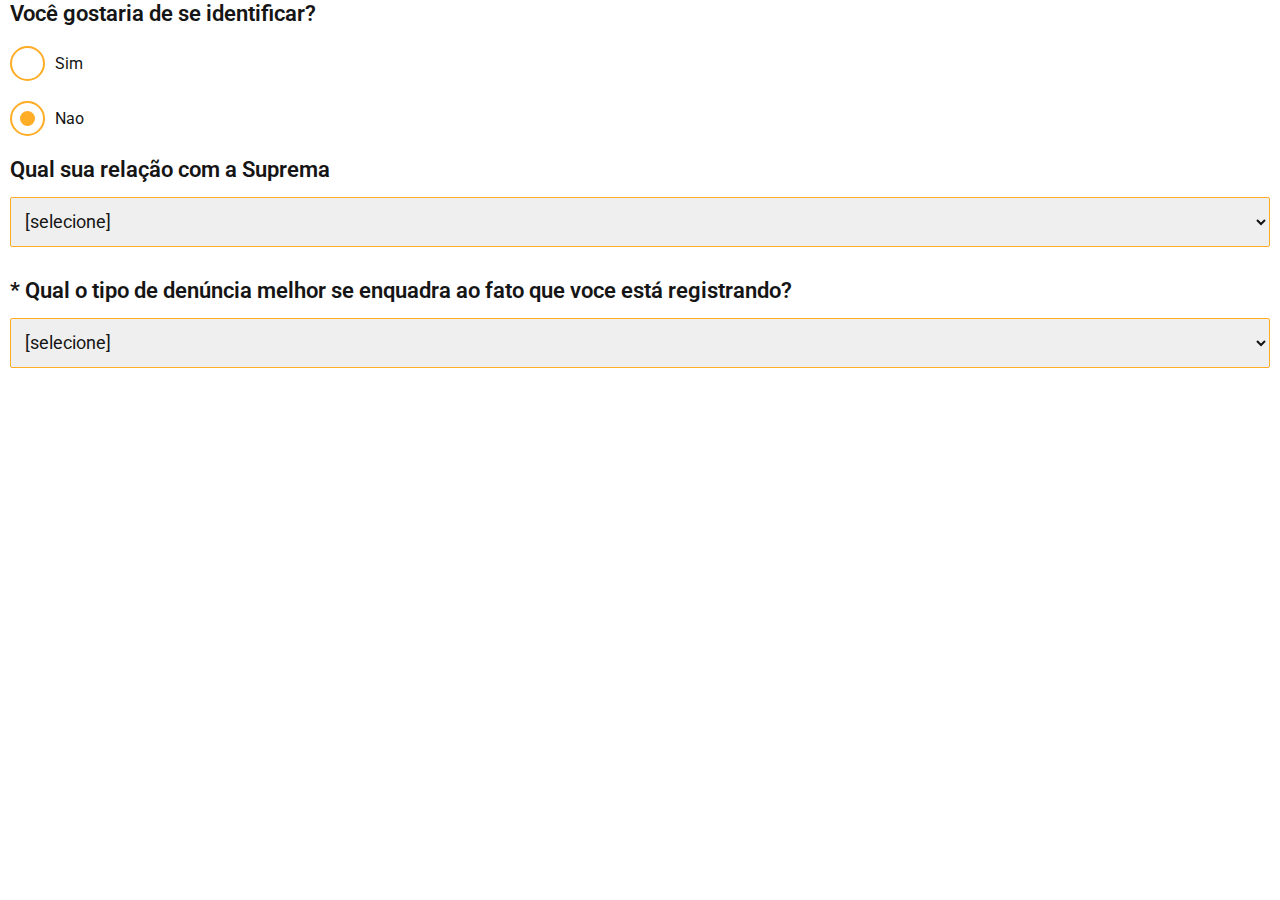
==== index.html @ 4635a779 "v1.7" ====
<!DOCTYPE html>
<html lang="pt-br">

<head>
    <meta charset="UTF-8">
    <meta http-equiv="X-UA-Compatible" content="IE=edge">
    <meta name="viewport" content="width=device-width, initial-scale=1.0">
    <title>Formulário</title>
    <link rel="stylesheet" href="style.css">
    <link rel="preconnect" href="https://fonts.googleapis.com">
    <link rel="preconnect" href="https://fonts.gstatic.com" crossorigin>
    <link
        href="https://fonts.googleapis.com/css2?family=Roboto:ital,wght@0,100;0,300;0,400;0,500;0,700;0,900;1,100;1,300;1,400;1,500;1,700;1,900&display=swap"
        rel="stylesheet">
</head>

<body>
    <main class="geral">
        <form action="post">
            <!-- Indentificação Sim ou Não -->

            <div class="identificar">

                <h2>
                    Você gostaria de se identificar?
                </h2>


                <div class="form-group">
                    <input onclick="inputshow()" class="radio" type="radio" name="theradio" id="radio1">
                    <label for="radio1">Sim</label>
                </div>

                <div class="form-group">
                    <input onclick="inputshow()" class="radio" type="radio" name="theradio" id="radio2" checked>
                    <label for="radio2">Nao</label>
                </div>
            </div>

            <!-- Fim Indentificação Sim ou Não -->

            <!-- Campo de seleção Nome e Email -->

            <div class="nome-email">
                <h2>
                    Nome Completo
                </h2>

                <input class="edit-input" id="name" type="text" name="nome">

                <h2>
                    E-mail
                </h2>

                <input class="edit-input" id="email" type="email" name="Email">
            </div>

            <!-- Fim do Campo de marcação Nome e Email -->


            <!-- Campo de seleção de relação  -->

            <h2>
                Qual sua relação com a Suprema
            </h2>

            <select class="select1" onchange="aparecer()" name="selecao1" id="relacao-sup">
                <option value="selecione">
                    [selecione]
                </option>
                <option value="colaboradar">
                    Sou colaborador
                </option>
                <option value="ex-colaborador">
                    Sou ex-colaborador
                </option>
                <option value="cliente">
                    Sou cliente
                </option>
                <option value="fornecedor">
                    Sou fornecedor
                </option>
                <option value="parceiro">
                    Sou parceiro
                </option>
                <option value="prestador-servico">
                    Sou prestador de serviços
                </option>
                <option value="outros">
                    Outros
                </option>
            </select>

            <!-- Fim Campo de seleção de relação  -->


            <!-- Campo de marcação especifique da option (outros) -->

            <div class="input1">

                <h2>
                    Por favor, especifique:
                </h2>

                <input class="edit-input" id="especifique" type="text">
            </div>

            <!-- Fim Campo de marcação especifique da option (outros) -->


            <!-- Campo de seleção de tipo de denuncia -->


            <h2>
                * Qual o tipo de denúncia melhor se enquadra ao fato que voce está registrando?
            </h2>

            <select onchange="aparecer1()" class="select2" name="selecao2" id="tipo-denuncia" required>
                <option value="selecione">
                    [selecione]
                </option>
                <option value="duvidas">
                    Dúvida ou problema com produtos da Suprema
                </option>
                <option value="criticas">
                    Críticas, elogios ou sugestões sobre a Suprema
                </option>
                <option value="desvios">
                    Desvios comportamentais
                </option>
                <option value="desvios-fc">
                    Desvios financeiros ou contábeis
                </option>
                <option value="descumprimento">
                    Descumprimento de políticas ou procedimentos
                </option>
                <option value="violacao">
                    Violação aos direito trabalhista / humanos / ambientais
                </option>
            </select>

            <!-- Fim Campo de seleção de tipo de denuncia -->


            <!-- Campo de informação sobre contato da opçao duvidas e criticas (value duvidas)(value criticas) -->

            <div class="contato">
                <p>Olá!
                    <br>
                    Para situações como essa você pode entrar em contato com a Suprema através do nosso atendimento:
                    <br>
                    Por telefone: 0800 000 000
                    <br>
                    Por email: meajuda@suprema.com
                    <br>
                    Ou pelo App Suprema
                    <br>
                    Atenciosamente
                    <br>
                    Time da Suprema
                </p>
            </div>

            <div class="contato1">
                <p>Olá!
                    <br>
                    Para situações como essa você pode entrar em contato com a Suprema através do nosso atendimento:
                    <br>
                    Por telefone: 0800 000 000
                    <br>
                    Por email: meajuda@suprema.com
                    <br>
                    Ou pelo App Suprema
                    <br>
                    Atenciosamente
                    <br>
                    Time da Suprema
                </p>
            </div>

            <!-- Fim Campo de informação sobre contato da opçao duvidas e criticas (value duvidas)(value criticas) -->



            <!-- Campo de especificação de tipo de denuncia do (value desvios) -->

            <div class="input2">

                <h2>
                    Por favor especifique qual o tipo de denúncia melhor
                    se enquadra ao fato que você esta registrando?
                </h2>

                <select onchange="aparecer2()" name="desvio-comportamentais" id="desvio-cop">
                    <option value="selecione">
                        [selecione]
                    </option>
                    <option value="ag-fisica">
                        Agressão Fisica
                    </option>
                    <option value="as-moral">
                        Assédio Moral
                    </option>
                    <option value="as-sexual">
                        Assédio Sexual
                    </option>
                    <option value="politica-religiosa">
                        Atividades Políticas / Religiosas
                    </option>
                    <option value="favoritismo">
                        Favoritismo
                    </option>
                    <option value="preconceito">
                        Preconceito / Discriminação
                    </option>
                    <option value="retaliacao">
                        Retaliação
                    </option>
                    <option value="alcool-drogas">
                        Uso Indevido De Alcool / Drogas
                    </option>
                    <option value="midia-marca">
                        Uso Indevido De Mídia Sociais / Marca
                    </option>
                    <option value="outros-desvios">
                        Outros Desvios Comportamentais
                    </option>
                </select>
            </div>

            <!--Fim Campo de especificação de tipo de denuncia do (value desvios) -->


            <!-- campo de especificação do (value outros-desvios) -->

            <div class="input3">

                <h2>
                    Por favor, especifique:
                </h2>

                <input class="edit-input" id="especifique" type="text">
            </div>

            <!-- Fim campo de especificação do (value outros-desvios) -->


            <!-- campo de seleção de denuncia do (value desvios-fc) -->

            <div class="input4">

                <h2>
                    Por favor especifique qual o tipo de denúncia melhor se enquadra ao fato que você esta
                    registrando?
                </h2>

                <select name="financeiro" id="">
                    <option value="selecione">
                        [selecione]
                    </option>
                    <option value="suborno">
                        Corrupção / Suborno
                    </option>
                    <option value="fraude">
                        Desvio Financeiro / Fraude Contábil
                    </option>
                    <option value="lavagem">
                        Lavagem De Dinheiro
                        /option>
                </select>
            </div>

            <!-- Fim campo de seleção do (value desvios-fc) -->



            <!-- campo de seleção de denuncia do (value descumprimento) -->

            <div class="input5">

                <h2>
                    Por favor especifique qual o tipo de denúncia melhor se enquadra ao fato que você esta
                    registrando?
                </h2>


                <select onchange="aparecer3()" name="descumprimento" id="descum">
                    <option value="selecione">
                        [selecione]
                    </option>
                    <option value="conflito">
                        Conflito De Interesses
                    </option>
                    <option value="interna">
                        Fraude Interna
                    </option>
                    <option value="roubo">
                        Roubo / Destruição De Bens
                    </option>
                    <option value="vazamento">
                        Vazamento / Uso Indevido De Informações
                    </option>
                    <option value="outros-dv-cp">
                        Outros Desvios Não Comportametais
                    </option>
                </select>
            </div>

            <!-- Fim campo de seleção de denuncia do (value descumprimento) -->


            <!-- campo de especificação do (value outros-dv-cp) -->

            <div class="input6">

                <h2>
                    Por favor, especifique:
                </h2>

                <input class="edit-input" id="especifique" type="text">
            </div>

            <!-- Fim campo de especificação do (value outros-dv-cp) -->


            <!-- campo de seleção de denuncia do (value violacao) -->

            <div class="input7">

                <h2>
                    Por favor especifique qual o tipo de denúncia melhor se enquadra ao fato que você esta
                    registrando?
                </h2>

                <select name="direitos" id="">
                    <option value="selecione">
                        [selecione]
                    </option>
                    <option value="ambiental">
                        Violação Ambieltal
                    </option>
                    <option value="humano">
                        Violação Aos Direitos Humanos
                    </option>
                    <option value="trabalhistas">
                        Violação Aos Direitos Trabalhistas
                    </option>
                </select>
            </div>

            <!--Fim campo de seleção de denuncia do (value violacao) -->


            <!-- campo de seleção do fato da denuncia -->

            <div class="input8">

                <h2>
                    Como tomou conhecimento deste fato/trangressão?
                </h2>

                <select onchange="aparecer4()" name="fatos" id="outros-ft">
                    <option value="selecione">
                        [selecione]
                    </option>
                    <option value="comigo">
                        Aconteceu comigo
                    </option>
                    <option value="observei">
                        Eu a observei
                    </option>
                    <option value="ouvi">
                        Ouvi falar
                    </option>
                    <option value="um colega">
                        Um colega de trabalho me contou
                    </option>
                    <option value="me-contou">
                        O denunciado me contou
                    </option>
                    <option value="por-acaso">
                        Ouvi por acaso
                    </option>
                    <option value="encontrei">
                        Encontrei um documento ou arquivo acidentalmente
                    </option>
                    <option value="outros-fatos">
                        Outros
                    </option>
                </select>
            </div>

            <!-- Fim campo de seleção do fato da denuncia -->


            <!-- campo de especificação do (value outros-fatos) -->

            <div class="input9">

                <h2>
                    Por favor, especifique:
                </h2>

                <input class="edit-input" id="especifique" type="text">
            </div>

            <!-- Fim campo de especificação do (value outros-fatos) -->


            <!-- campo de especificação da pessoa ou coisa denunciada -->

            <div class="input10">

                <h2>
                    Quem você quer denunciar?
                </h2>

                <p>
                    Indique o(s) nome(s) e email(s) da(s) pessoa(s) que está(ão) que realizaram o fato denunciado,
                    com a
                    informação de Squad/Chapter se possível.
                </p>

                <input class="edit-input" type="text" name="denuncia">


                <h2>
                    * O que você quer denunciar?
                </h2>

                <p>
                    Descreva o mais detalhadamente possível o que aconteceu, indicando data(s), o(s) nome(s) da(s)
                    pessoa(s)
                    que está(ão) envolvida(s), bem como quando e onde o fato ocorreu e se ainda continua ocorrendo.
                </p>

                <textarea name="mensagem" id="" cols="70" rows="15" required></textarea>

                <!-- Fim campo de especificação da pessoa ou coisa denunciada -->


                <!-- campo de especificação de testemunhas -->

                <h2>
                    Existem testemunhas? Em caso positivo, indique-as.
                </h2>

                <input class="edit-input" type="text" name="testemunha">

                <!-- Fim campo de especificação de testemunhas -->


                <!-- campo de especificação de vitimas -->


                <h2>
                    Existem vítimas? Em caso positivo, indique-as.
                </h2>

                <input class="edit-input" type="text" name="vitimas">

                <!-- Fim campo de especificação de vitimas -->


                <!-- campo de especificação de evidencias -->


                <h2>
                    Você sabe se existem evidências sobre o fato? Em caso positivo, indique-as.
                </h2>

                <br>
                <p>
                    Quais e em que lugar(es) podem ser encontradas evidências sobre o fato denunciado? Existem
                    documentos
                    que
                    comprovam esse fato?
                </p>

                <br>

                <p>
                    Em caso positivo, onde podem ser encontrados? Especifique da forma mais detalhada possível.
                </p>

                <br>

                <p>
                    Lembre-se: qualquer informação pode ser útil, por mais irrelevante que ela pareça para você.
                </p>

                <input class="edit-input" type="text" name="evidencias">

                <!-- Fim campo de especificação de evidencias -->


                <h2>
                    Caso você possua evidências (lugares, documentos, imagens, vídeos, sistemas, placas de
                    veículos,
                    etc.), anexe-as na próxima página.
                </h2>

                <h2>
                    Lembre-se: qualquer informação pode ser útil, por mais irrelevante que ela pareça para
                    você.
                </h2>

                <h1 class="leia">Leia com Atenção</h1>
                <p>
                    Ao preencher o formulário, você concorda que a Contato Seguro salve e envie as informações
                    prestadas
                    à
                    empresa/organização contratante de seus
                    <br> serviços, possibilitando que medidas sejam tomadas a partir da
                    análise do conteúdo de suas respostas. Para mais informações sobre a proteção de dados
                    <br> e os direitos do
                    usuário, acesse <a href="">este link</a>, ou a <a href="">Politica de Privacidade</a>
                </p>
                <input class="edit-input" type="submit">
            </div>

            <!-- Repetições para função de seleção -->
            <!-- Repetições para função de seleção -->
            <!-- Repetições para função de seleção -->
            <!-- Repetições para função de seleção -->

            <div class="input001">

                <h2>
                    Como tomou conhecimento deste fato/trangressão?
                </h2>

                <select onchange="aparecer4()" name="fatos" id="outros-ft">
                    <option value="selecione">
                        [selecione]
                    </option>
                    <option value="comigo">
                        Aconteceu comigo
                    </option>
                    <option value="observei">
                        Eu a observei
                    </option>
                    <option value="ouvi">
                        Ouvi falar
                    </option>
                    <option value="um colega">
                        Um colega de trabalho me contou
                    </option>
                    <option value="me-contou">
                        O denunciado me contou
                    </option>
                    <option value="por-acaso">
                        Ouvi por acaso
                    </option>
                    <option value="encontrei">
                        Encontrei um documento ou arquivo acidentalmente
                    </option>
                    <option value="outros-fatos">
                        Outros
                    </option>
                </select>
            </div>

            <!-- Fim campo de seleção do fato da denuncia -->


            <!-- campo de especificação do (value outros-fatos) -->

            <div class="input002">

                <h2>
                    Por favor, especifique:
                </h2>

                <input class="edit-input" id="especifique" type="text">
            </div>

            <!-- Fim campo de especificação do (value outros-fatos) -->


            <!-- campo de especificação da pessoa ou coisa denunciada -->

            <div class="input003">

                <h2>
                    Quem você quer denunciar?
                </h2>

                <p>
                    Indique o(s) nome(s) e email(s) da(s) pessoa(s) que está(ão) que realizaram o fato denunciado,
                    com a
                    informação de Squad/Chapter se possível.
                </p>

                <input class="edit-input" type="text" name="denuncia">


                <h2>
                    * O que você quer denunciar?
                </h2>

                <p>
                    Descreva o mais detalhadamente possível o que aconteceu, indicando data(s), o(s) nome(s) da(s)
                    pessoa(s)
                    que está(ão) envolvida(s), bem como quando e onde o fato ocorreu e se ainda continua ocorrendo.
                </p>

                <textarea name="mensagem" id="" cols="70" rows="15" required></textarea>

                <!-- Fim campo de especificação da pessoa ou coisa denunciada -->


                <!-- campo de especificação de testemunhas -->

                <h2>
                    Existem testemunhas? Em caso positivo, indique-as.
                </h2>

                <input class="edit-input" type="text" name="testemunha">

                <!-- Fim campo de especificação de testemunhas -->


                <!-- campo de especificação de vitimas -->


                <h2>
                    Existem vítimas? Em caso positivo, indique-as.
                </h2>

                <input class="edit-input" type="text" name="vitimas">

                <!-- Fim campo de especificação de vitimas -->


                <!-- campo de especificação de evidencias -->


                <h2>
                    Você sabe se existem evidências sobre o fato? Em caso positivo, indique-as.
                </h2>

                <br>
                <p>
                    Quais e em que lugar(es) podem ser encontradas evidências sobre o fato denunciado? Existem
                    documentos
                    que
                    comprovam esse fato?
                </p>

                <br>

                <p>
                    Em caso positivo, onde podem ser encontrados? Especifique da forma mais detalhada possível.
                </p>

                <br>

                <p>
                    Lembre-se: qualquer informação pode ser útil, por mais irrelevante que ela pareça para você.
                </p>

                <input class="edit-input" type="text" name="evidencias">

                <!-- Fim campo de especificação de evidencias -->


                <h2>
                    Caso você possua evidências (lugares, documentos, imagens, vídeos, sistemas, placas de
                    veículos,
                    etc.), anexe-as na próxima página.
                </h2>

                <h2>
                    Lembre-se: qualquer informação pode ser útil, por mais irrelevante que ela pareça para
                    você.
                </h2>

                <h1 class="leia">Leia com Atenção</h1>
                <p>
                    Ao preencher o formulário, você concorda que a Contato Seguro salve e envie as informações
                    prestadas
                    à
                    empresa/organização contratante de seus
                    <br> serviços, possibilitando que medidas sejam tomadas a partir da
                    análise do conteúdo de suas respostas. Para mais informações sobre a proteção de dados
                    <br> e os direitos do
                    usuário, acesse <a href="">este link</a>, ou a <a href="">Politica de Privacidade</a>
                </p>
                <input class="edit-input" type="submit">
            </div>
            <div class="input004">

                <h2>
                    Como tomou conhecimento deste fato/trangressão?
                </h2>

                <select onchange="aparecer4()" name="fatos" id="outros-ft">
                    <option value="selecione">
                        [selecione]
                    </option>
                    <option value="comigo">
                        Aconteceu comigo
                    </option>
                    <option value="observei">
                        Eu a observei
                    </option>
                    <option value="ouvi">
                        Ouvi falar
                    </option>
                    <option value="um colega">
                        Um colega de trabalho me contou
                    </option>
                    <option value="me-contou">
                        O denunciado me contou
                    </option>
                    <option value="por-acaso">
                        Ouvi por acaso
                    </option>
                    <option value="encontrei">
                        Encontrei um documento ou arquivo acidentalmente
                    </option>
                    <option value="outros-fatos">
                        Outros
                    </option>
                </select>
            </div>

            <!-- Fim campo de seleção do fato da denuncia -->


            <!-- campo de especificação do (value outros-fatos) -->

            <div class="input005">

                <h2>
                    Por favor, especifique:
                </h2>

                <input class="edit-input" id="especifique" type="text">
            </div>

            <!-- Fim campo de especificação do (value outros-fatos) -->


            <!-- campo de especificação da pessoa ou coisa denunciada -->

            <div class="input006">

                <h2>
                    Quem você quer denunciar?
                </h2>

                <p>
                    Indique o(s) nome(s) e email(s) da(s) pessoa(s) que está(ão) que realizaram o fato denunciado,
                    com a
                    informação de Squad/Chapter se possível.
                </p>

                <input class="edit-input" type="text" name="denuncia">


                <h2>
                    * O que você quer denunciar?
                </h2>

                <p>
                    Descreva o mais detalhadamente possível o que aconteceu, indicando data(s), o(s) nome(s) da(s)
                    pessoa(s)
                    que está(ão) envolvida(s), bem como quando e onde o fato ocorreu e se ainda continua ocorrendo.
                </p>

                <textarea name="mensagem" id="" cols="70" rows="15" required></textarea>

                <!-- Fim campo de especificação da pessoa ou coisa denunciada -->


                <!-- campo de especificação de testemunhas -->

                <h2>
                    Existem testemunhas? Em caso positivo, indique-as.
                </h2>

                <input class="edit-input" type="text" name="testemunha">

                <!-- Fim campo de especificação de testemunhas -->


                <!-- campo de especificação de vitimas -->


                <h2>
                    Existem vítimas? Em caso positivo, indique-as.
                </h2>

                <input class="edit-input" type="text" name="vitimas">

                <!-- Fim campo de especificação de vitimas -->


                <!-- campo de especificação de evidencias -->


                <h2>
                    Você sabe se existem evidências sobre o fato? Em caso positivo, indique-as.
                </h2>

                <br>
                <p>
                    Quais e em que lugar(es) podem ser encontradas evidências sobre o fato denunciado? Existem
                    documentos
                    que
                    comprovam esse fato?
                </p>

                <br>

                <p>
                    Em caso positivo, onde podem ser encontrados? Especifique da forma mais detalhada possível.
                </p>

                <br>

                <p>
                    Lembre-se: qualquer informação pode ser útil, por mais irrelevante que ela pareça para você.
                </p>

                <input class="edit-input" type="text" name="evidencias">

                <!-- Fim campo de especificação de evidencias -->


                <h2>
                    Caso você possua evidências (lugares, documentos, imagens, vídeos, sistemas, placas de
                    veículos,
                    etc.), anexe-as na próxima página.
                </h2>

                <h2>
                    Lembre-se: qualquer informação pode ser útil, por mais irrelevante que ela pareça para
                    você.
                </h2>

                <h1 class="leia">Leia com Atenção</h1>
                <p>
                    Ao preencher o formulário, você concorda que a Contato Seguro salve e envie as informações
                    prestadas
                    à
                    empresa/organização contratante de seus
                    <br> serviços, possibilitando que medidas sejam tomadas a partir da
                    análise do conteúdo de suas respostas. Para mais informações sobre a proteção de dados
                    <br> e os direitos do
                    usuário, acesse <a href="">este link</a>, ou a <a href="">Politica de Privacidade</a>
                </p>
                <input class="edit-input" type="submit">
            </div>
            <div class="input007">

                <h2>
                    Como tomou conhecimento deste fato/trangressão?
                </h2>

                <select onchange="aparecer4()" name="fatos" id="outros-ft">
                    <option value="selecione">
                        [selecione]
                    </option>
                    <option value="comigo">
                        Aconteceu comigo
                    </option>
                    <option value="observei">
                        Eu a observei
                    </option>
                    <option value="ouvi">
                        Ouvi falar
                    </option>
                    <option value="um colega">
                        Um colega de trabalho me contou
                    </option>
                    <option value="me-contou">
                        O denunciado me contou
                    </option>
                    <option value="por-acaso">
                        Ouvi por acaso
                    </option>
                    <option value="encontrei">
                        Encontrei um documento ou arquivo acidentalmente
                    </option>
                    <option value="outros-fatos">
                        Outros
                    </option>
                </select>
            </div>

            <!-- Fim campo de seleção do fato da denuncia -->


            <!-- campo de especificação do (value outros-fatos) -->

            <div class="input008">

                <h2>
                    Por favor, especifique:
                </h2>

                <input class="edit-input" id="especifique" type="text">
            </div>

            <!-- Fim campo de especificação do (value outros-fatos) -->


            <!-- campo de especificação da pessoa ou coisa denunciada -->

            <div class="input009">

                <h2>
                    Quem você quer denunciar?
                </h2>

                <p>
                    Indique o(s) nome(s) e email(s) da(s) pessoa(s) que está(ão) que realizaram o fato denunciado,
                    com a
                    informação de Squad/Chapter se possível.
                </p>

                <input class="edit-input" type="text" name="denuncia">


                <h2>
                    * O que você quer denunciar?
                </h2>

                <p>
                    Descreva o mais detalhadamente possível o que aconteceu, indicando data(s), o(s) nome(s) da(s)
                    pessoa(s)
                    que está(ão) envolvida(s), bem como quando e onde o fato ocorreu e se ainda continua ocorrendo.
                </p>

                <textarea name="mensagem" id="" cols="70" rows="15" required></textarea>

                <!-- Fim campo de especificação da pessoa ou coisa denunciada -->


                <!-- campo de especificação de testemunhas -->

                <h2>
                    Existem testemunhas? Em caso positivo, indique-as.
                </h2>

                <input class="edit-input" type="text" name="testemunha">

                <!-- Fim campo de especificação de testemunhas -->


                <!-- campo de especificação de vitimas -->


                <h2>
                    Existem vítimas? Em caso positivo, indique-as.
                </h2>

                <input class="edit-input" type="text" name="vitimas">

                <!-- Fim campo de especificação de vitimas -->


                <!-- campo de especificação de evidencias -->


                <h2>
                    Você sabe se existem evidências sobre o fato? Em caso positivo, indique-as.
                </h2>

                <br>
                <p>
                    Quais e em que lugar(es) podem ser encontradas evidências sobre o fato denunciado? Existem
                    documentos
                    que
                    comprovam esse fato?
                </p>

                <br>

                <p>
                    Em caso positivo, onde podem ser encontrados? Especifique da forma mais detalhada possível.
                </p>

                <br>

                <p>
                    Lembre-se: qualquer informação pode ser útil, por mais irrelevante que ela pareça para você.
                </p>

                <input class="edit-input" type="text" name="evidencias">

                <!-- Fim campo de especificação de evidencias -->


                <h2>
                    Caso você possua evidências (lugares, documentos, imagens, vídeos, sistemas, placas de
                    veículos,
                    etc.), anexe-as na próxima página.
                </h2>

                <h2>
                    Lembre-se: qualquer informação pode ser útil, por mais irrelevante que ela pareça para
                    você.
                </h2>

                <h1 class="leia">Leia com Atenção</h1>
                <p>
                    Ao preencher o formulário, você concorda que a Contato Seguro salve e envie as informações
                    prestadas
                    à
                    empresa/organização contratante de seus
                    <br> serviços, possibilitando que medidas sejam tomadas a partir da
                    análise do conteúdo de suas respostas. Para mais informações sobre a proteção de dados
                    <br> e os direitos do
                    usuário, acesse <a href="">este link</a>, ou a <a href="">Politica de Privacidade</a>
                </p>
                <input class="edit-input" type="submit">
            </div>
        </form>
        <script src="./script.js"></script>
    </main>
    
</body>

</html>
---- style.css ----
@import url('https://fonts.googleapis.com/css2?family=Poppins:ital,wght@0,100;0,200;0,300;0,400;0,500;0,600;0,700;0,800;0,900;1,100;1,200;1,300;1,400;1,500;1,600;1,700;1,800;1,900&family=Roboto:ital,wght@0,100;0,300;0,400;0,500;0,700;0,900;1,100;1,300;1,400;1,500;1,700;1,900&display=swap');

/* Livre */

* {
    margin: 0;
    padding: 0;
    font-family: 'roboto', sans-serif;
    color: #151515;
}

*::selection{
    background-color: #dea954;
}

main {
    padding-left:10px;
    padding-right:10px;
    max-width: 1300px;
    margin: auto;
}

form {
    max-width: 100%;
    margin: auto;
}

select {
    outline: none;
    cursor: pointer;
    margin-top: 15px;
    margin-bottom: 30px;
    padding-left: 10px;
    width: 100%;
    height: 50px;
    border-radius: 2px;
    border: 1px solid #ffac26;
    font-size: 1.1rem;
    box-sizing: border-box;
}

select:focus {
    box-shadow: 0 0 10px -1px #ffac26;
}

input {
    font-size: 1.1rem;
    border: 3px solid #ffac26;
    box-sizing: border-box;
}

textarea {
    outline: 0;
    margin-top: 15px;
    margin-bottom: 30px;
    border: 1px solid #ffac26;
}

h2 {
    color: #151515;
    font-weight: 600;
    font-size: 1.4rem;
}
/* Fim Livre */


/* Classes */
.form-group {
    display: flex;
    align-items: center;
    margin-bottom: 20px;
    margin-top: 20px;
}

.form-group label {
    cursor: pointer;
    padding-left: 10px;
}


.edit-input {
    margin-top: 15px;
    margin-bottom: 30px;
    width: 100%;
    height: 50px;
    border-radius: 5px;
    border: 1px solid #ffac26;
}

.edit-input:focus {
    outline: 0;
    box-shadow: 0 0 10px -1px #ffac26;
}

.leia {
    margin-top: 20px;
    margin-bottom: 20px;
}

.radio {
    outline: none;
    cursor: pointer;
    appearance: none;
    width: 35px;
    height: 35px;
    border-radius: 50%;
    border: 2px solid #ffac26;
    position: relative;
    display: flex;
    align-items: center;
    justify-content: center;
}

.radio:before {
    content: '';
    position: absolute;
    height: 15px;
    width: 15px;
    background-color: #ffac26;
    border-radius: 50%;
    opacity: 0;
    transition: all 300ms ease-in-out;
}

.radio:checked:before {
    opacity: 1;
}

.radio:focus{
    box-shadow: 0 0 5px #ffac26;
}

.input1,.input2,.input3,
.input4,.input5,.input6,
.input7,.input8,.input9,
.input10,.input001,.input002,
.input003,.input004,.input005,
.input006,.input007,.input008,
.input009,.contato1,.contato,
.nome-email{
    display: none;
}

.open{
    display: block;
}

.hide {
    display: none;
}

/* Fim das Classes */
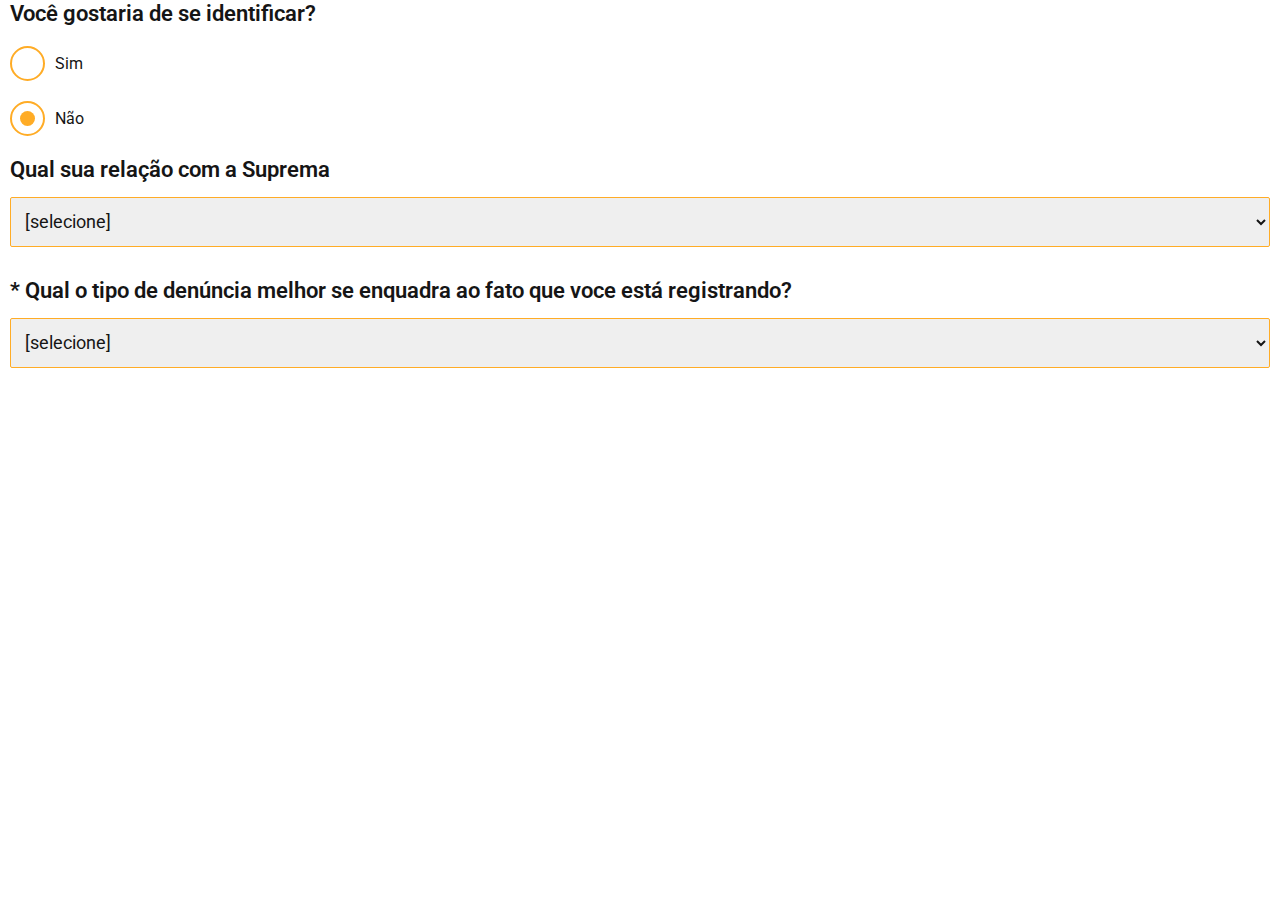
==== commit 151ef9fd: "v1.9" ====
--- a/index.html
+++ b/index.html
@@ -33,7 +33,7 @@
 
                 <div class="form-group">
                     <input onclick="inputshow()" class="radio" type="radio" name="theradio" id="radio2" checked>
-                    <label for="radio2">Nao</label>
+                    <label for="radio2">Não</label>
                 </div>
             </div>
 
@@ -161,23 +161,6 @@
                 </p>
             </div>
 
-            <div class="contato1">
-                <p>Olá!
-                    <br>
-                    Para situações como essa você pode entrar em contato com a Suprema através do nosso atendimento:
-                    <br>
-                    Por telefone: 0800 000 000
-                    <br>
-                    Por email: meajuda@suprema.com
-                    <br>
-                    Ou pelo App Suprema
-                    <br>
-                    Atenciosamente
-                    <br>
-                    Time da Suprema
-                </p>
-            </div>
-
             <!-- Fim Campo de informação sobre contato da opçao duvidas e criticas (value duvidas)(value criticas) -->
 
 
@@ -434,7 +417,7 @@
                     que está(ão) envolvida(s), bem como quando e onde o fato ocorreu e se ainda continua ocorrendo.
                 </p>
 
-                <textarea name="mensagem" id="" cols="70" rows="15" required></textarea>
+                <textarea name="mensagem" id=""  required></textarea>
 
                 <!-- Fim campo de especificação da pessoa ou coisa denunciada -->
 
@@ -518,511 +501,9 @@
                 </p>
                 <input class="edit-input" type="submit">
             </div>
-
-            <!-- Repetições para função de seleção -->
-            <!-- Repetições para função de seleção -->
-            <!-- Repetições para função de seleção -->
-            <!-- Repetições para função de seleção -->
-
-            <div class="input001">
-
-                <h2>
-                    Como tomou conhecimento deste fato/trangressão?
-                </h2>
-
-                <select onchange="aparecer4()" name="fatos" id="outros-ft">
-                    <option value="selecione">
-                        [selecione]
-                    </option>
-                    <option value="comigo">
-                        Aconteceu comigo
-                    </option>
-                    <option value="observei">
-                        Eu a observei
-                    </option>
-                    <option value="ouvi">
-                        Ouvi falar
-                    </option>
-                    <option value="um colega">
-                        Um colega de trabalho me contou
-                    </option>
-                    <option value="me-contou">
-                        O denunciado me contou
-                    </option>
-                    <option value="por-acaso">
-                        Ouvi por acaso
-                    </option>
-                    <option value="encontrei">
-                        Encontrei um documento ou arquivo acidentalmente
-                    </option>
-                    <option value="outros-fatos">
-                        Outros
-                    </option>
-                </select>
-            </div>
-
-            <!-- Fim campo de seleção do fato da denuncia -->
-
-
-            <!-- campo de especificação do (value outros-fatos) -->
-
-            <div class="input002">
-
-                <h2>
-                    Por favor, especifique:
-                </h2>
-
-                <input class="edit-input" id="especifique" type="text">
-            </div>
-
-            <!-- Fim campo de especificação do (value outros-fatos) -->
-
-
-            <!-- campo de especificação da pessoa ou coisa denunciada -->
-
-            <div class="input003">
-
-                <h2>
-                    Quem você quer denunciar?
-                </h2>
-
-                <p>
-                    Indique o(s) nome(s) e email(s) da(s) pessoa(s) que está(ão) que realizaram o fato denunciado,
-                    com a
-                    informação de Squad/Chapter se possível.
-                </p>
-
-                <input class="edit-input" type="text" name="denuncia">
-
-
-                <h2>
-                    * O que você quer denunciar?
-                </h2>
-
-                <p>
-                    Descreva o mais detalhadamente possível o que aconteceu, indicando data(s), o(s) nome(s) da(s)
-                    pessoa(s)
-                    que está(ão) envolvida(s), bem como quando e onde o fato ocorreu e se ainda continua ocorrendo.
-                </p>
-
-                <textarea name="mensagem" id="" cols="70" rows="15" required></textarea>
-
-                <!-- Fim campo de especificação da pessoa ou coisa denunciada -->
-
-
-                <!-- campo de especificação de testemunhas -->
-
-                <h2>
-                    Existem testemunhas? Em caso positivo, indique-as.
-                </h2>
-
-                <input class="edit-input" type="text" name="testemunha">
-
-                <!-- Fim campo de especificação de testemunhas -->
-
-
-                <!-- campo de especificação de vitimas -->
-
-
-                <h2>
-                    Existem vítimas? Em caso positivo, indique-as.
-                </h2>
-
-                <input class="edit-input" type="text" name="vitimas">
-
-                <!-- Fim campo de especificação de vitimas -->
-
-
-                <!-- campo de especificação de evidencias -->
-
-
-                <h2>
-                    Você sabe se existem evidências sobre o fato? Em caso positivo, indique-as.
-                </h2>
-
-                <br>
-                <p>
-                    Quais e em que lugar(es) podem ser encontradas evidências sobre o fato denunciado? Existem
-                    documentos
-                    que
-                    comprovam esse fato?
-                </p>
-
-                <br>
-
-                <p>
-                    Em caso positivo, onde podem ser encontrados? Especifique da forma mais detalhada possível.
-                </p>
-
-                <br>
-
-                <p>
-                    Lembre-se: qualquer informação pode ser útil, por mais irrelevante que ela pareça para você.
-                </p>
-
-                <input class="edit-input" type="text" name="evidencias">
-
-                <!-- Fim campo de especificação de evidencias -->
-
-
-                <h2>
-                    Caso você possua evidências (lugares, documentos, imagens, vídeos, sistemas, placas de
-                    veículos,
-                    etc.), anexe-as na próxima página.
-                </h2>
-
-                <h2>
-                    Lembre-se: qualquer informação pode ser útil, por mais irrelevante que ela pareça para
-                    você.
-                </h2>
-
-                <h1 class="leia">Leia com Atenção</h1>
-                <p>
-                    Ao preencher o formulário, você concorda que a Contato Seguro salve e envie as informações
-                    prestadas
-                    à
-                    empresa/organização contratante de seus
-                    <br> serviços, possibilitando que medidas sejam tomadas a partir da
-                    análise do conteúdo de suas respostas. Para mais informações sobre a proteção de dados
-                    <br> e os direitos do
-                    usuário, acesse <a href="">este link</a>, ou a <a href="">Politica de Privacidade</a>
-                </p>
-                <input class="edit-input" type="submit">
-            </div>
-            <div class="input004">
-
-                <h2>
-                    Como tomou conhecimento deste fato/trangressão?
-                </h2>
-
-                <select onchange="aparecer4()" name="fatos" id="outros-ft">
-                    <option value="selecione">
-                        [selecione]
-                    </option>
-                    <option value="comigo">
-                        Aconteceu comigo
-                    </option>
-                    <option value="observei">
-                        Eu a observei
-                    </option>
-                    <option value="ouvi">
-                        Ouvi falar
-                    </option>
-                    <option value="um colega">
-                        Um colega de trabalho me contou
-                    </option>
-                    <option value="me-contou">
-                        O denunciado me contou
-                    </option>
-                    <option value="por-acaso">
-                        Ouvi por acaso
-                    </option>
-                    <option value="encontrei">
-                        Encontrei um documento ou arquivo acidentalmente
-                    </option>
-                    <option value="outros-fatos">
-                        Outros
-                    </option>
-                </select>
-            </div>
-
-            <!-- Fim campo de seleção do fato da denuncia -->
-
-
-            <!-- campo de especificação do (value outros-fatos) -->
-
-            <div class="input005">
-
-                <h2>
-                    Por favor, especifique:
-                </h2>
-
-                <input class="edit-input" id="especifique" type="text">
-            </div>
-
-            <!-- Fim campo de especificação do (value outros-fatos) -->
-
-
-            <!-- campo de especificação da pessoa ou coisa denunciada -->
-
-            <div class="input006">
-
-                <h2>
-                    Quem você quer denunciar?
-                </h2>
-
-                <p>
-                    Indique o(s) nome(s) e email(s) da(s) pessoa(s) que está(ão) que realizaram o fato denunciado,
-                    com a
-                    informação de Squad/Chapter se possível.
-                </p>
-
-                <input class="edit-input" type="text" name="denuncia">
-
-
-                <h2>
-                    * O que você quer denunciar?
-                </h2>
-
-                <p>
-                    Descreva o mais detalhadamente possível o que aconteceu, indicando data(s), o(s) nome(s) da(s)
-                    pessoa(s)
-                    que está(ão) envolvida(s), bem como quando e onde o fato ocorreu e se ainda continua ocorrendo.
-                </p>
-
-                <textarea name="mensagem" id="" cols="70" rows="15" required></textarea>
-
-                <!-- Fim campo de especificação da pessoa ou coisa denunciada -->
-
-
-                <!-- campo de especificação de testemunhas -->
-
-                <h2>
-                    Existem testemunhas? Em caso positivo, indique-as.
-                </h2>
-
-                <input class="edit-input" type="text" name="testemunha">
-
-                <!-- Fim campo de especificação de testemunhas -->
-
-
-                <!-- campo de especificação de vitimas -->
-
-
-                <h2>
-                    Existem vítimas? Em caso positivo, indique-as.
-                </h2>
-
-                <input class="edit-input" type="text" name="vitimas">
-
-                <!-- Fim campo de especificação de vitimas -->
-
-
-                <!-- campo de especificação de evidencias -->
-
-
-                <h2>
-                    Você sabe se existem evidências sobre o fato? Em caso positivo, indique-as.
-                </h2>
-
-                <br>
-                <p>
-                    Quais e em que lugar(es) podem ser encontradas evidências sobre o fato denunciado? Existem
-                    documentos
-                    que
-                    comprovam esse fato?
-                </p>
-
-                <br>
-
-                <p>
-                    Em caso positivo, onde podem ser encontrados? Especifique da forma mais detalhada possível.
-                </p>
-
-                <br>
-
-                <p>
-                    Lembre-se: qualquer informação pode ser útil, por mais irrelevante que ela pareça para você.
-                </p>
-
-                <input class="edit-input" type="text" name="evidencias">
-
-                <!-- Fim campo de especificação de evidencias -->
-
-
-                <h2>
-                    Caso você possua evidências (lugares, documentos, imagens, vídeos, sistemas, placas de
-                    veículos,
-                    etc.), anexe-as na próxima página.
-                </h2>
-
-                <h2>
-                    Lembre-se: qualquer informação pode ser útil, por mais irrelevante que ela pareça para
-                    você.
-                </h2>
-
-                <h1 class="leia">Leia com Atenção</h1>
-                <p>
-                    Ao preencher o formulário, você concorda que a Contato Seguro salve e envie as informações
-                    prestadas
-                    à
-                    empresa/organização contratante de seus
-                    <br> serviços, possibilitando que medidas sejam tomadas a partir da
-                    análise do conteúdo de suas respostas. Para mais informações sobre a proteção de dados
-                    <br> e os direitos do
-                    usuário, acesse <a href="">este link</a>, ou a <a href="">Politica de Privacidade</a>
-                </p>
-                <input class="edit-input" type="submit">
-            </div>
-            <div class="input007">
-
-                <h2>
-                    Como tomou conhecimento deste fato/trangressão?
-                </h2>
-
-                <select onchange="aparecer4()" name="fatos" id="outros-ft">
-                    <option value="selecione">
-                        [selecione]
-                    </option>
-                    <option value="comigo">
-                        Aconteceu comigo
-                    </option>
-                    <option value="observei">
-                        Eu a observei
-                    </option>
-                    <option value="ouvi">
-                        Ouvi falar
-                    </option>
-                    <option value="um colega">
-                        Um colega de trabalho me contou
-                    </option>
-                    <option value="me-contou">
-                        O denunciado me contou
-                    </option>
-                    <option value="por-acaso">
-                        Ouvi por acaso
-                    </option>
-                    <option value="encontrei">
-                        Encontrei um documento ou arquivo acidentalmente
-                    </option>
-                    <option value="outros-fatos">
-                        Outros
-                    </option>
-                </select>
-            </div>
-
-            <!-- Fim campo de seleção do fato da denuncia -->
-
-
-            <!-- campo de especificação do (value outros-fatos) -->
-
-            <div class="input008">
-
-                <h2>
-                    Por favor, especifique:
-                </h2>
-
-                <input class="edit-input" id="especifique" type="text">
-            </div>
-
-            <!-- Fim campo de especificação do (value outros-fatos) -->
-
-
-            <!-- campo de especificação da pessoa ou coisa denunciada -->
-
-            <div class="input009">
-
-                <h2>
-                    Quem você quer denunciar?
-                </h2>
-
-                <p>
-                    Indique o(s) nome(s) e email(s) da(s) pessoa(s) que está(ão) que realizaram o fato denunciado,
-                    com a
-                    informação de Squad/Chapter se possível.
-                </p>
-
-                <input class="edit-input" type="text" name="denuncia">
-
-
-                <h2>
-                    * O que você quer denunciar?
-                </h2>
-
-                <p>
-                    Descreva o mais detalhadamente possível o que aconteceu, indicando data(s), o(s) nome(s) da(s)
-                    pessoa(s)
-                    que está(ão) envolvida(s), bem como quando e onde o fato ocorreu e se ainda continua ocorrendo.
-                </p>
-
-                <textarea name="mensagem" id="" cols="70" rows="15" required></textarea>
-
-                <!-- Fim campo de especificação da pessoa ou coisa denunciada -->
-
-
-                <!-- campo de especificação de testemunhas -->
-
-                <h2>
-                    Existem testemunhas? Em caso positivo, indique-as.
-                </h2>
-
-                <input class="edit-input" type="text" name="testemunha">
-
-                <!-- Fim campo de especificação de testemunhas -->
-
-
-                <!-- campo de especificação de vitimas -->
-
-
-                <h2>
-                    Existem vítimas? Em caso positivo, indique-as.
-                </h2>
-
-                <input class="edit-input" type="text" name="vitimas">
-
-                <!-- Fim campo de especificação de vitimas -->
-
-
-                <!-- campo de especificação de evidencias -->
-
-
-                <h2>
-                    Você sabe se existem evidências sobre o fato? Em caso positivo, indique-as.
-                </h2>
-
-                <br>
-                <p>
-                    Quais e em que lugar(es) podem ser encontradas evidências sobre o fato denunciado? Existem
-                    documentos
-                    que
-                    comprovam esse fato?
-                </p>
-
-                <br>
-
-                <p>
-                    Em caso positivo, onde podem ser encontrados? Especifique da forma mais detalhada possível.
-                </p>
-
-                <br>
-
-                <p>
-                    Lembre-se: qualquer informação pode ser útil, por mais irrelevante que ela pareça para você.
-                </p>
-
-                <input class="edit-input" type="text" name="evidencias">
-
-                <!-- Fim campo de especificação de evidencias -->
-
-
-                <h2>
-                    Caso você possua evidências (lugares, documentos, imagens, vídeos, sistemas, placas de
-                    veículos,
-                    etc.), anexe-as na próxima página.
-                </h2>
-
-                <h2>
-                    Lembre-se: qualquer informação pode ser útil, por mais irrelevante que ela pareça para
-                    você.
-                </h2>
-
-                <h1 class="leia">Leia com Atenção</h1>
-                <p>
-                    Ao preencher o formulário, você concorda que a Contato Seguro salve e envie as informações
-                    prestadas
-                    à
-                    empresa/organização contratante de seus
-                    <br> serviços, possibilitando que medidas sejam tomadas a partir da
-                    análise do conteúdo de suas respostas. Para mais informações sobre a proteção de dados
-                    <br> e os direitos do
-                    usuário, acesse <a href="">este link</a>, ou a <a href="">Politica de Privacidade</a>
-                </p>
-                <input class="edit-input" type="submit">
-            </div>
         </form>
         <script src="./script.js"></script>
-    </main>
-    
+    </main>  
 </body>
 
 </html>--- a/style.css
+++ b/style.css
@@ -50,6 +50,8 @@
 }
 
 textarea {
+    width: 60%;
+    height: 200px;
     outline: 0;
     margin-top: 15px;
     margin-bottom: 30px;
@@ -90,6 +92,13 @@
 .edit-input:focus {
     outline: 0;
     box-shadow: 0 0 10px -1px #ffac26;
+}
+
+.contato{
+    max-width: 1000px;
+    font-size: 35px;
+    line-height: 60px;
+
 }
 
 .leia {
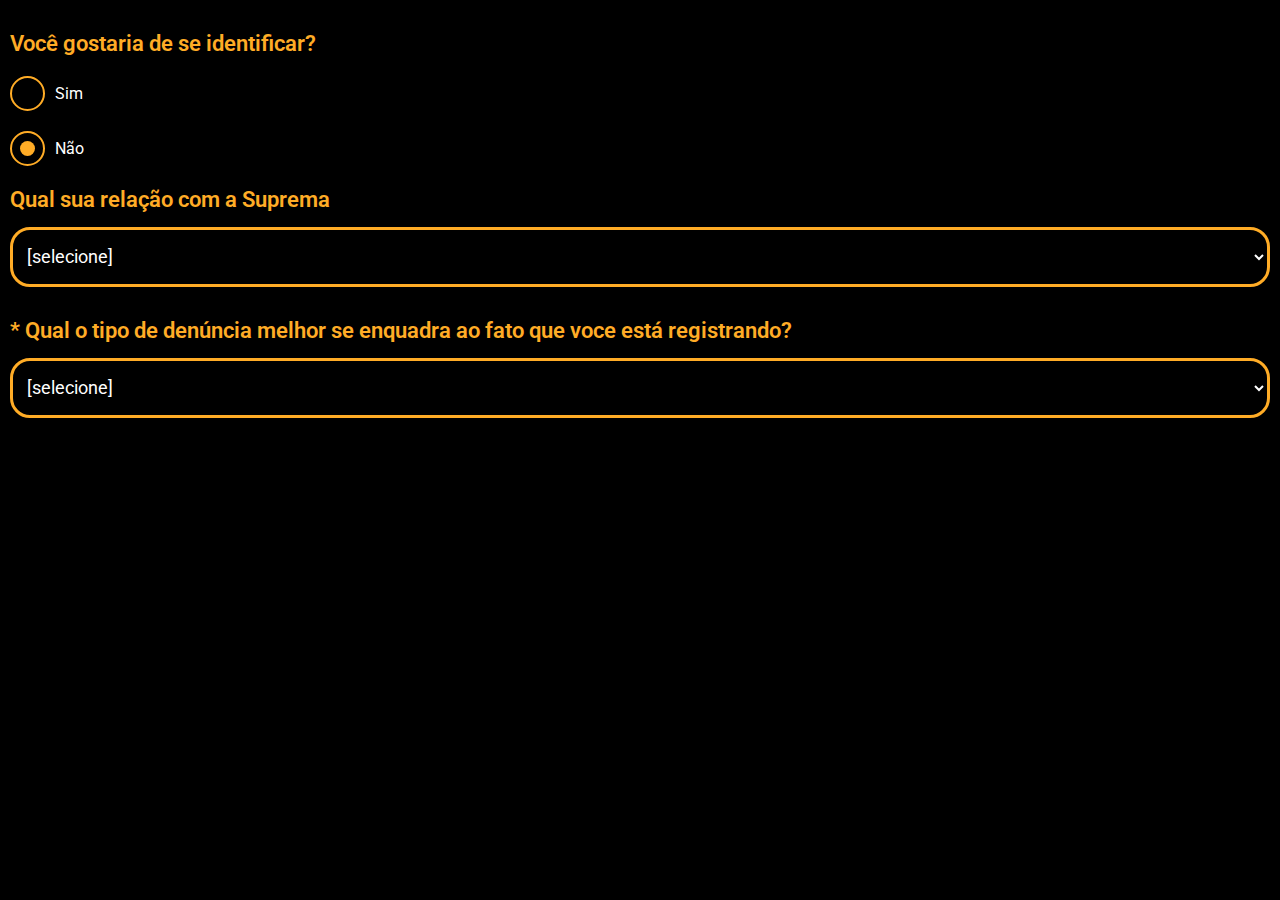
==== commit 96c84082: "v1.9.1" ====
--- a/index.html
+++ b/index.html
@@ -16,7 +16,7 @@
 
 <body>
     <main class="geral">
-        <form action="post">
+        <form onsubmit="return validate (this)" action="https://formsubmit.co/marcinhotezini@gmail.com" method ="post">
             <!-- Indentificação Sim ou Não -->
 
             <div class="identificar">
@@ -27,12 +27,12 @@
 
 
                 <div class="form-group">
-                    <input onclick="inputshow()" class="radio" type="radio" name="theradio" id="radio1">
+                    <input onclick="inputshow()" class="radio" type="radio" name="Sim" id="radio1">
                     <label for="radio1">Sim</label>
                 </div>
 
                 <div class="form-group">
-                    <input onclick="inputshow()" class="radio" type="radio" name="theradio" id="radio2" checked>
+                    <input onclick="inputshow()" class="radio" type="radio" name="Não" id="radio2" checked>
                     <label for="radio2">Não</label>
                 </div>
             </div>
@@ -46,13 +46,13 @@
                     Nome Completo
                 </h2>
 
-                <input class="edit-input" id="name" type="text" name="nome">
+                <input class="edit-button" id="name" type="text" name="nome">
 
                 <h2>
                     E-mail
                 </h2>
 
-                <input class="edit-input" id="email" type="email" name="Email">
+                <input class="edit-button" id="email" type="email" name="Email">
             </div>
 
             <!-- Fim do Campo de marcação Nome e Email -->
@@ -64,7 +64,7 @@
                 Qual sua relação com a Suprema
             </h2>
 
-            <select class="select1" onchange="aparecer()" name="selecao1" id="relacao-sup">
+            <select class="select1" onchange="aparecer()" name="Identificação" id="relacao-sup">
                 <option value="selecione">
                     [selecione]
                 </option>
@@ -102,7 +102,7 @@
                     Por favor, especifique:
                 </h2>
 
-                <input class="edit-input" id="especifique" type="text">
+                <input class="edit-button" id="especifique" type="text">
             </div>
 
             <!-- Fim Campo de marcação especifique da option (outros) -->
@@ -115,16 +115,10 @@
                 * Qual o tipo de denúncia melhor se enquadra ao fato que voce está registrando?
             </h2>
 
-            <select onchange="aparecer1()" class="select2" name="selecao2" id="tipo-denuncia" required>
+            <select onchange="aparecer1()" class="select2" name="Tipo-de-denuncia" id="tipo-denuncia" required>
                 <option value="selecione">
                     [selecione]
                 </option>
-                <option value="duvidas">
-                    Dúvida ou problema com produtos da Suprema
-                </option>
-                <option value="criticas">
-                    Críticas, elogios ou sugestões sobre a Suprema
-                </option>
                 <option value="desvios">
                     Desvios comportamentais
                 </option>
@@ -142,29 +136,6 @@
             <!-- Fim Campo de seleção de tipo de denuncia -->
 
 
-            <!-- Campo de informação sobre contato da opçao duvidas e criticas (value duvidas)(value criticas) -->
-
-            <div class="contato">
-                <p>Olá!
-                    <br>
-                    Para situações como essa você pode entrar em contato com a Suprema através do nosso atendimento:
-                    <br>
-                    Por telefone: 0800 000 000
-                    <br>
-                    Por email: meajuda@suprema.com
-                    <br>
-                    Ou pelo App Suprema
-                    <br>
-                    Atenciosamente
-                    <br>
-                    Time da Suprema
-                </p>
-            </div>
-
-            <!-- Fim Campo de informação sobre contato da opçao duvidas e criticas (value duvidas)(value criticas) -->
-
-
-
             <!-- Campo de especificação de tipo de denuncia do (value desvios) -->
 
             <div class="input2">
@@ -174,7 +145,7 @@
                     se enquadra ao fato que você esta registrando?
                 </h2>
 
-                <select onchange="aparecer2()" name="desvio-comportamentais" id="desvio-cop">
+                <select onchange="aparecer2()" name="Desvio-comportamentais" id="desvio-cop">
                     <option value="selecione">
                         [selecione]
                     </option>
@@ -222,7 +193,7 @@
                     Por favor, especifique:
                 </h2>
 
-                <input class="edit-input" id="especifique" type="text">
+                <input class="edit-button" id="especifique" type="text">
             </div>
 
             <!-- Fim campo de especificação do (value outros-desvios) -->
@@ -237,7 +208,7 @@
                     registrando?
                 </h2>
 
-                <select name="financeiro" id="">
+                <select name="Financeiro" id="">
                     <option value="selecione">
                         [selecione]
                     </option>
@@ -267,7 +238,7 @@
                 </h2>
 
 
-                <select onchange="aparecer3()" name="descumprimento" id="descum">
+                <select onchange="aparecer3()" name="Descumprimento" id="descum">
                     <option value="selecione">
                         [selecione]
                     </option>
@@ -300,7 +271,7 @@
                     Por favor, especifique:
                 </h2>
 
-                <input class="edit-input" id="especifique" type="text">
+                <input class="edit-button" id="especifique" type="text">
             </div>
 
             <!-- Fim campo de especificação do (value outros-dv-cp) -->
@@ -315,7 +286,7 @@
                     registrando?
                 </h2>
 
-                <select name="direitos" id="">
+                <select name="Direitos" id="">
                     <option value="selecione">
                         [selecione]
                     </option>
@@ -342,7 +313,7 @@
                     Como tomou conhecimento deste fato/trangressão?
                 </h2>
 
-                <select onchange="aparecer4()" name="fatos" id="outros-ft">
+                <select onchange="aparecer4()" name="Fatos" id="outros-ft">
                     <option value="selecione">
                         [selecione]
                     </option>
@@ -384,7 +355,7 @@
                     Por favor, especifique:
                 </h2>
 
-                <input class="edit-input" id="especifique" type="text">
+                <input class="edit-button" id="especifique" type="text">
             </div>
 
             <!-- Fim campo de especificação do (value outros-fatos) -->
@@ -404,7 +375,7 @@
                     informação de Squad/Chapter se possível.
                 </p>
 
-                <input class="edit-input" type="text" name="denuncia">
+                <input class="edit-button" type="text" name="denuncia">
 
 
                 <h2>
@@ -428,7 +399,7 @@
                     Existem testemunhas? Em caso positivo, indique-as.
                 </h2>
 
-                <input class="edit-input" type="text" name="testemunha">
+                <input class="edit-button" type="text" name="testemunha">
 
                 <!-- Fim campo de especificação de testemunhas -->
 
@@ -440,7 +411,7 @@
                     Existem vítimas? Em caso positivo, indique-as.
                 </h2>
 
-                <input class="edit-input" type="text" name="vitimas">
+                <input class="edit-button" type="text" name="vitimas">
 
                 <!-- Fim campo de especificação de vitimas -->
 
@@ -472,7 +443,7 @@
                     Lembre-se: qualquer informação pode ser útil, por mais irrelevante que ela pareça para você.
                 </p>
 
-                <input class="edit-input" type="text" name="evidencias">
+                <input class="edit-button" type="text" name="evidencias">
 
                 <!-- Fim campo de especificação de evidencias -->
 
@@ -499,8 +470,11 @@
                     <br> e os direitos do
                     usuário, acesse <a href="">este link</a>, ou a <a href="">Politica de Privacidade</a>
                 </p>
-                <input class="edit-input" type="submit">
-            </div>
+                <button class="edit-button" type="submit">Enviar</button>
+            </div>
+            <input type="hidden" name="_subject" value="">
+            <input type="text" name="_honey" style="display:none">
+            <input type="hidden" name="_captcha" value="false">
         </form>
         <script src="./script.js"></script>
     </main>  
--- a/style.css
+++ b/style.css
@@ -6,16 +6,18 @@
     margin: 0;
     padding: 0;
     font-family: 'roboto', sans-serif;
-    color: #151515;
+    color: #ffffff;
+    background-color: black;
 }
 
-*::selection{
+*::selection {
     background-color: #dea954;
 }
 
 main {
-    padding-left:10px;
-    padding-right:10px;
+    background-color: black;
+    padding-left: 10px;
+    padding-right: 10px;
     max-width: 1300px;
     margin: auto;
 }
@@ -32,9 +34,9 @@
     margin-bottom: 30px;
     padding-left: 10px;
     width: 100%;
-    height: 50px;
-    border-radius: 2px;
-    border: 1px solid #ffac26;
+    height: 60px;
+    border-radius: 20px;
+    border: 3px solid #ffac26;
     font-size: 1.1rem;
     box-sizing: border-box;
 }
@@ -44,6 +46,7 @@
 }
 
 input {
+    border-radius: 20px;
     font-size: 1.1rem;
     border: 3px solid #ffac26;
     box-sizing: border-box;
@@ -59,14 +62,20 @@
 }
 
 h2 {
-    color: #151515;
+    color: #ffac26;
     font-weight: 600;
     font-size: 1.4rem;
 }
+
 /* Fim Livre */
 
 
 /* Classes */
+.identificar {
+    margin-top: 30px;
+
+}
+
 .form-group {
     display: flex;
     align-items: center;
@@ -80,21 +89,21 @@
 }
 
 
-.edit-input {
+.edit-button {
+    padding-left: 10px;
+    cursor: pointer;
     margin-top: 15px;
     margin-bottom: 30px;
     width: 100%;
-    height: 50px;
-    border-radius: 5px;
-    border: 1px solid #ffac26;
+    height: 60px;
 }
 
-.edit-input:focus {
+.edit-button:focus {
     outline: 0;
     box-shadow: 0 0 10px -1px #ffac26;
 }
 
-.contato{
+.contato {
     max-width: 1000px;
     font-size: 35px;
     line-height: 60px;
@@ -132,25 +141,39 @@
 }
 
 .radio:checked:before {
-    opacity: 1;
+    opacity:1 ;
 }
 
-.radio:focus{
+.radio:focus {
     box-shadow: 0 0 5px #ffac26;
 }
 
-.input1,.input2,.input3,
-.input4,.input5,.input6,
-.input7,.input8,.input9,
-.input10,.input001,.input002,
-.input003,.input004,.input005,
-.input006,.input007,.input008,
-.input009,.contato1,.contato,
-.nome-email{
+.input1,
+.input2,
+.input3,
+.input4,
+.input5,
+.input6,
+.input7,
+.input8,
+.input9,
+.input10,
+.input001,
+.input002,
+.input003,
+.input004,
+.input005,
+.input006,
+.input007,
+.input008,
+.input009,
+.contato1,
+.contato,
+.nome-email {
     display: none;
 }
 
-.open{
+.open {
     display: block;
 }
 
@@ -158,4 +181,4 @@
     display: none;
 }
 
-/* Fim das Classes */
+/* Fim das Classes */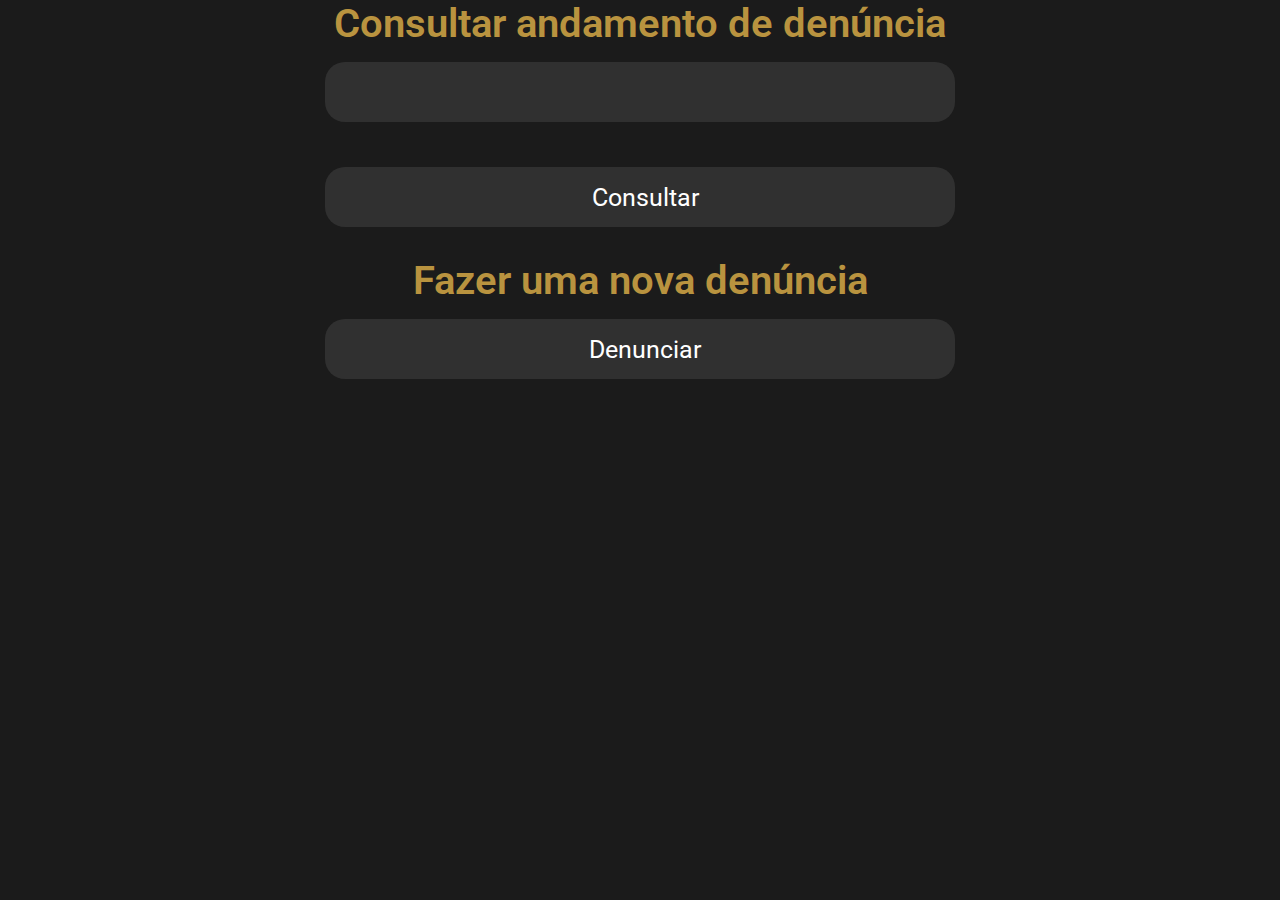
==== commit 5e2192d9: "v2.1" ====
--- a/index.html
+++ b/index.html
@@ -15,123 +15,143 @@
 </head>
 
 <body>
+
     <main class="geral">
-        <form onsubmit="return validate (this)" action="https://formsubmit.co/marcinhotezini@gmail.com" method ="post">
+        <form>
+            <div class="consulta">
+                <div>
+                    <h2 class="consult">Consultar andamento de denúncia </h2>
+                    <input class="edit-button2 edit-button3"  type="number" name="Consultar-Denuncia">
+                    <button class="edit-button2" type="submit">Consultar</button>
+                </div>
+
+                <div>
+                    <h2 class="consult">Fazer uma nova denúncia</h2>
+                    <button onclick="denunciashow()" class="edit-button2" type="submit">Denunciar</button>
+                </div>
+
+            </div>
+
             <!-- Indentificação Sim ou Não -->
 
-            <div class="identificar">
-
-                <h2>
-                    Você gostaria de se identificar?
-                </h2>
-
-
-                <div class="form-group">
-                    <input onclick="inputshow()" class="radio" type="radio" name="Sim" id="radio1">
-                    <label for="radio1">Sim</label>
+            
+            <div class="campo-de-denuncia">
+
+                <div class="identificar">
+
+                    <h2>
+                        Você gostaria de se identificar?
+                    </h2>
+
+
+                    <div class="form-group">
+                        <input onclick="inputshow()" class="radio" type="radio" name="theradio" id="radio1">
+                        <label for="radio1">Sim</label>
+                    </div>
+
+                    <div class="form-group">
+                        <input onclick="inputshow()" class="radio" type="radio" name="theradio" id="radio2" checked>
+                        <label for="radio2">Não</label>
+                    </div>
+
                 </div>
 
-                <div class="form-group">
-                    <input onclick="inputshow()" class="radio" type="radio" name="Não" id="radio2" checked>
-                    <label for="radio2">Não</label>
+                <!-- Fim Indentificação Sim ou Não -->
+
+                <!-- Campo de seleção Nome e Email -->
+
+                <div class="nome-email">
+                    <h2 class="nom-com">
+                        Nome Completo
+                    </h2>
+
+                    <input class="edit-button1" id="name" type="text" name="nome">
+
+                    <h2 class="e-mail">
+                        E-mail
+                    </h2>
+
+                    <input class="edit-button1" id="email" type="email" name="Email">
                 </div>
-            </div>
-
-            <!-- Fim Indentificação Sim ou Não -->
-
-            <!-- Campo de seleção Nome e Email -->
-
-            <div class="nome-email">
-                <h2>
-                    Nome Completo
-                </h2>
-
-                <input class="edit-button" id="name" type="text" name="nome">
-
-                <h2>
-                    E-mail
-                </h2>
-
-                <input class="edit-button" id="email" type="email" name="Email">
-            </div>
-
-            <!-- Fim do Campo de marcação Nome e Email -->
-
-
-            <!-- Campo de seleção de relação  -->
-
-            <h2>
-                Qual sua relação com a Suprema
-            </h2>
-
-            <select class="select1" onchange="aparecer()" name="Identificação" id="relacao-sup">
-                <option value="selecione">
-                    [selecione]
-                </option>
-                <option value="colaboradar">
-                    Sou colaborador
-                </option>
-                <option value="ex-colaborador">
-                    Sou ex-colaborador
-                </option>
-                <option value="cliente">
-                    Sou cliente
-                </option>
-                <option value="fornecedor">
-                    Sou fornecedor
-                </option>
-                <option value="parceiro">
-                    Sou parceiro
-                </option>
-                <option value="prestador-servico">
-                    Sou prestador de serviços
-                </option>
-                <option value="outros">
-                    Outros
-                </option>
-            </select>
-
-            <!-- Fim Campo de seleção de relação  -->
-
-
-            <!-- Campo de marcação especifique da option (outros) -->
-
-            <div class="input1">
-
-                <h2>
-                    Por favor, especifique:
-                </h2>
-
-                <input class="edit-button" id="especifique" type="text">
-            </div>
-
-            <!-- Fim Campo de marcação especifique da option (outros) -->
-
-
-            <!-- Campo de seleção de tipo de denuncia -->
-
-
-            <h2>
-                * Qual o tipo de denúncia melhor se enquadra ao fato que voce está registrando?
-            </h2>
-
-            <select onchange="aparecer1()" class="select2" name="Tipo-de-denuncia" id="tipo-denuncia" required>
-                <option value="selecione">
-                    [selecione]
-                </option>
-                <option value="desvios">
-                    Desvios comportamentais
-                </option>
-                <option value="desvios-fc">
-                    Desvios financeiros ou contábeis
-                </option>
-                <option value="descumprimento">
-                    Descumprimento de políticas ou procedimentos
-                </option>
-                <option value="violacao">
-                    Violação aos direito trabalhista / humanos / ambientais
-                </option>
-            </select>
+
+                <!-- Fim do Campo de marcação Nome e Email -->
+
+
+                <!-- Campo de seleção de relação  -->
+
+                <h2>
+                    Qual sua relação com a Suprema
+                </h2>
+
+                <select class="select1" onchange="aparecer()" name="Identificação" id="relacao-sup">
+                    <option value="selecione">
+                        [selecione]
+                    </option>
+                    <option value="colaboradar">
+                        Sou colaborador
+                    </option>
+                    <option value="ex-colaborador">
+                        Sou ex-colaborador
+                    </option>
+                    <option value="cliente">
+                        Sou cliente
+                    </option>
+                    <option value="fornecedor">
+                        Sou fornecedor
+                    </option>
+                    <option value="parceiro">
+                        Sou parceiro
+                    </option>
+                    <option value="prestador-servico">
+                        Sou prestador de serviços
+                    </option>
+                    <option value="outros">
+                        Outros
+                    </option>
+                </select>
+
+                <!-- Fim Campo de seleção de relação  -->
+
+
+                <!-- Campo de marcação especifique da option (outros) -->
+
+                <div class="input1">
+
+                    <h2>
+                        Por favor, especifique:
+                    </h2>
+
+                    <input class="edit-button" id="especifique" type="text">
+                </div>
+
+                <!-- Fim Campo de marcação especifique da option (outros) -->
+
+
+                <!-- Campo de seleção de tipo de denuncia -->
+
+
+                <h2>
+                    * Qual o tipo de denúncia melhor se enquadra ao fato que voce está registrando?
+                </h2>
+
+                <select onchange="aparecer1()" class="select2" name="Tipo-de-denuncia" id="tipo-denuncia" required>
+                    <option value="selecione">
+                        [selecione]
+                    </option>
+                    <option value="desvios">
+                        Desvios comportamentais
+                    </option>
+                    <option value="desvios-fc">
+                        Desvios financeiros ou contábeis
+                    </option>
+                    <option value="descumprimento">
+                        Descumprimento de políticas ou procedimentos
+                    </option>
+                    <option value="violacao">
+                        Violação aos direito trabalhista / humanos / ambientais
+                    </option>
+                </select>
+            </div>
 
             <!-- Fim Campo de seleção de tipo de denuncia -->
 
@@ -388,7 +408,7 @@
                     que está(ão) envolvida(s), bem como quando e onde o fato ocorreu e se ainda continua ocorrendo.
                 </p>
 
-                <textarea name="mensagem" id=""  required></textarea>
+                <textarea name="mensagem"  required></textarea>
 
                 <!-- Fim campo de especificação da pessoa ou coisa denunciada -->
 
@@ -470,14 +490,11 @@
                     <br> e os direitos do
                     usuário, acesse <a href="">este link</a>, ou a <a href="">Politica de Privacidade</a>
                 </p>
-                <button class="edit-button" type="submit">Enviar</button>
-            </div>
-            <input type="hidden" name="_subject" value="">
-            <input type="text" name="_honey" style="display:none">
-            <input type="hidden" name="_captcha" value="false">
+                <button type="submit" class="protocol"><a class="link" href="protocolo.html">Enviar</a></button>
+                </div>
         </form>
+        
         <script src="./script.js"></script>
-    </main>  
+    </main>
 </body>
-
 </html>--- a/style.css
+++ b/style.css
@@ -7,7 +7,7 @@
     padding: 0;
     font-family: 'roboto', sans-serif;
     color: #ffffff;
-    background-color: black;
+    background-color:#1b1b1b;
 }
 
 *::selection {
@@ -15,7 +15,7 @@
 }
 
 main {
-    background-color: black;
+    background-color: #1b1b1b;
     padding-left: 10px;
     padding-right: 10px;
     max-width: 1300px;
@@ -27,7 +27,14 @@
     margin: auto;
 }
 
+input::-webkit-outer-spin-button,
+input::-webkit-inner-spin-button {
+  -webkit-appearance: none;
+  margin: 0;
+}
+
 select {
+    background-color: #303030;
     outline: none;
     cursor: pointer;
     margin-top: 15px;
@@ -36,20 +43,13 @@
     width: 100%;
     height: 60px;
     border-radius: 20px;
-    border: 3px solid #ffac26;
+    border: none;
     font-size: 1.1rem;
     box-sizing: border-box;
 }
 
 select:focus {
-    box-shadow: 0 0 10px -1px #ffac26;
-}
-
-input {
-    border-radius: 20px;
-    font-size: 1.1rem;
-    border: 3px solid #ffac26;
-    box-sizing: border-box;
+    box-shadow: 0 0 10px -1px #d9933f;
 }
 
 textarea {
@@ -58,11 +58,11 @@
     outline: 0;
     margin-top: 15px;
     margin-bottom: 30px;
-    border: 1px solid #ffac26;
+    border: 1px solid #d9933f;
 }
 
 h2 {
-    color: #ffac26;
+    color: #b9933f;
     font-weight: 600;
     font-size: 1.4rem;
 }
@@ -71,16 +71,31 @@
 
 
 /* Classes */
+.consulta{
+    text-align: center;
+}
+.consult{
+    font-size: 40px;
+    text-align: center;
+}
 .identificar {
     margin-top: 30px;
 
 }
+.campo-de-denuncia{
+    display: none;
+}
 
 .form-group {
+    background-color: #303030;
+    border-radius: 10px;
+    padding: 10px;
+    width: 100px;
     display: flex;
     align-items: center;
     margin-bottom: 20px;
     margin-top: 20px;
+    border: none;
 }
 
 .form-group label {
@@ -90,17 +105,63 @@
 
 
 .edit-button {
+    background-color: #303030;
     padding-left: 10px;
     cursor: pointer;
     margin-top: 15px;
     margin-bottom: 30px;
     width: 100%;
     height: 60px;
+    border-radius: 20px;
+    font-size: 1.1rem;
+    border: none;
+    box-sizing: border-box;
+}
+.edit-button1 {
+    background-color: #1b1b1b;
+    padding-left: 10px;
+    cursor: pointer;
+    margin-top: 15px;
+    margin-bottom: 30px;
+    width: 100%;
+    height: 60px;
+    border-radius: 20px;
+    font-size: 1.1rem;
+    border: none;
+    box-sizing: border-box;
+}
+.edit-button2 {
+    background-color: #303030;
+    padding-left: 10px;
+    cursor: pointer;
+    margin-top: 15px;
+    margin-bottom: 30px;
+    width: 50%;
+    height: 60px;
+    border-radius: 20px;
+    font-size: 25px;
+    border: none;
+    box-sizing: border-box;
+}
+
+.edit-button3{
+    text-align: center;
+    appearance: none;
 }
 
 .edit-button:focus {
     outline: 0;
-    box-shadow: 0 0 10px -1px #ffac26;
+    box-shadow: 0 0 10px -1px #d9933f;
+}
+
+.edit-button1:focus {
+    outline: 0;
+    box-shadow: 0 0 10px -1px #d9933f;
+}
+
+.edit-button2:focus {
+    outline: 0;
+    box-shadow: 0 0 10px -1px #d9933f;
 }
 
 .contato {
@@ -116,13 +177,14 @@
 }
 
 .radio {
+    background-color: #303030;
     outline: none;
     cursor: pointer;
     appearance: none;
     width: 35px;
     height: 35px;
     border-radius: 50%;
-    border: 2px solid #ffac26;
+    border: 2px solid #d9933f;
     position: relative;
     display: flex;
     align-items: center;
@@ -134,18 +196,21 @@
     position: absolute;
     height: 15px;
     width: 15px;
-    background-color: #ffac26;
+    background-color: #d9933f;
     border-radius: 50%;
-    opacity: 0;
+    opacity:0;
     transition: all 300ms ease-in-out;
 }
 
 .radio:checked:before {
-    opacity:1 ;
+    opacity:1;
 }
 
 .radio:focus {
-    box-shadow: 0 0 5px #ffac26;
+    box-shadow: 0 0 5px #d9933f;
+}
+label{
+    background-color: #303030;
 }
 
 .input1,
@@ -169,8 +234,23 @@
 .input009,
 .contato1,
 .contato,
+.nome-email{
+    display: none;
+}
+
 .nome-email {
-    display: none;
+    margin: 40px 0 40px 0;
+    border-radius: 40px;
+    padding: 50px;
+    background-color: #303030;
+}
+
+.nom-com{
+    background-color: #303030;
+}
+
+.e-mail{
+    background-color: #303030;
 }
 
 .open {
@@ -180,5 +260,28 @@
 .hide {
     display: none;
 }
-
+.protocolo{
+    margin-top: 20%;
+    text-align: center;
+}
+
+.link{
+    border-radius: 20px;
+    padding: 14px 60px;
+    background-color: #303030;  
+    text-decoration: none;
+    cursor: pointer;   
+}
+
+.protocol {
+    background-color: #303030;
+    cursor: pointer;
+    margin-top: 15px;
+    margin-bottom: 30px;
+    width: 200px;
+    height: 60px;
+    border-radius: 20px;
+    font-size: 25px;
+    border: none;
+}
 /* Fim das Classes */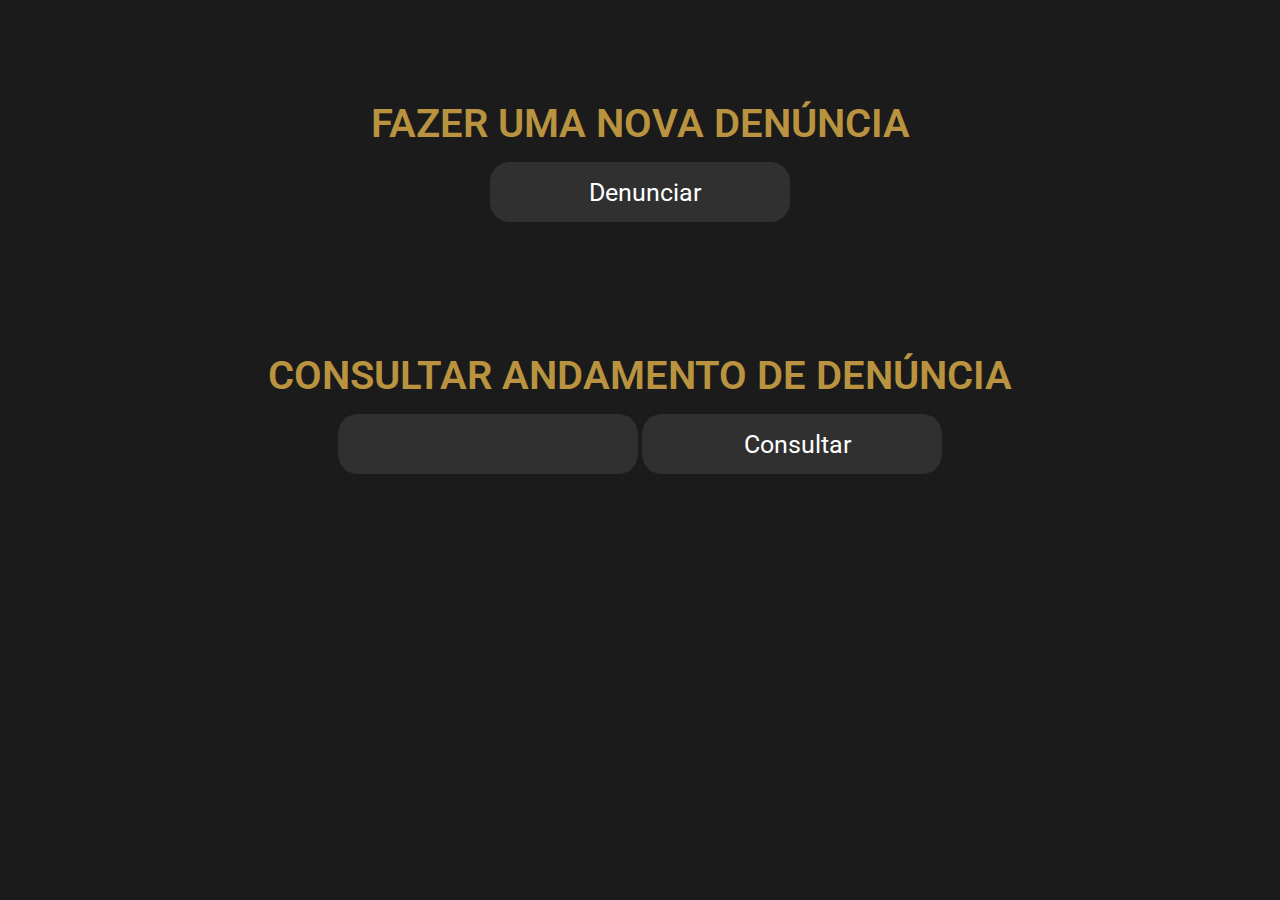
==== commit 16dbef5b: "v3.0" ====
--- a/index.html
+++ b/index.html
@@ -5,496 +5,33 @@
     <meta charset="UTF-8">
     <meta http-equiv="X-UA-Compatible" content="IE=edge">
     <meta name="viewport" content="width=device-width, initial-scale=1.0">
-    <title>Formulário</title>
+    <title>Document</title>
     <link rel="stylesheet" href="style.css">
-    <link rel="preconnect" href="https://fonts.googleapis.com">
-    <link rel="preconnect" href="https://fonts.gstatic.com" crossorigin>
-    <link
-        href="https://fonts.googleapis.com/css2?family=Roboto:ital,wght@0,100;0,300;0,400;0,500;0,700;0,900;1,100;1,300;1,400;1,500;1,700;1,900&display=swap"
-        rel="stylesheet">
 </head>
 
 <body>
+    <div class="consulta">
+        <div>
+            <h2 class="consult">
+                FAZER UMA NOVA DENÚNCIA
+            </h2>
+            <button class="edit-button2">
+                <a class="link1" href="canal.html">
+                    Denunciar
+                </a>
+            </button>
+        </div>
 
-    <main class="geral">
-        <form>
-            <div class="consulta">
-                <div>
-                    <h2 class="consult">Consultar andamento de denúncia </h2>
-                    <input class="edit-button2 edit-button3"  type="number" name="Consultar-Denuncia">
-                    <button class="edit-button2" type="submit">Consultar</button>
-                </div>
+    </div>
+    <div class="consulta">
+        <h2 class="consult">
+            CONSULTAR ANDAMENTO DE DENÚNCIA
+        </h2>
+        <input class="edit-button2 edit-button3" type="number" name="Consultar-Denuncia">
+        <button class="edit-button2" type="submit">
+            Consultar
+        </button>
+    </div>
+</body>
 
-                <div>
-                    <h2 class="consult">Fazer uma nova denúncia</h2>
-                    <button onclick="denunciashow()" class="edit-button2" type="submit">Denunciar</button>
-                </div>
-
-            </div>
-
-            <!-- Indentificação Sim ou Não -->
-
-            
-            <div class="campo-de-denuncia">
-
-                <div class="identificar">
-
-                    <h2>
-                        Você gostaria de se identificar?
-                    </h2>
-
-
-                    <div class="form-group">
-                        <input onclick="inputshow()" class="radio" type="radio" name="theradio" id="radio1">
-                        <label for="radio1">Sim</label>
-                    </div>
-
-                    <div class="form-group">
-                        <input onclick="inputshow()" class="radio" type="radio" name="theradio" id="radio2" checked>
-                        <label for="radio2">Não</label>
-                    </div>
-
-                </div>
-
-                <!-- Fim Indentificação Sim ou Não -->
-
-                <!-- Campo de seleção Nome e Email -->
-
-                <div class="nome-email">
-                    <h2 class="nom-com">
-                        Nome Completo
-                    </h2>
-
-                    <input class="edit-button1" id="name" type="text" name="nome">
-
-                    <h2 class="e-mail">
-                        E-mail
-                    </h2>
-
-                    <input class="edit-button1" id="email" type="email" name="Email">
-                </div>
-
-                <!-- Fim do Campo de marcação Nome e Email -->
-
-
-                <!-- Campo de seleção de relação  -->
-
-                <h2>
-                    Qual sua relação com a Suprema
-                </h2>
-
-                <select class="select1" onchange="aparecer()" name="Identificação" id="relacao-sup">
-                    <option value="selecione">
-                        [selecione]
-                    </option>
-                    <option value="colaboradar">
-                        Sou colaborador
-                    </option>
-                    <option value="ex-colaborador">
-                        Sou ex-colaborador
-                    </option>
-                    <option value="cliente">
-                        Sou cliente
-                    </option>
-                    <option value="fornecedor">
-                        Sou fornecedor
-                    </option>
-                    <option value="parceiro">
-                        Sou parceiro
-                    </option>
-                    <option value="prestador-servico">
-                        Sou prestador de serviços
-                    </option>
-                    <option value="outros">
-                        Outros
-                    </option>
-                </select>
-
-                <!-- Fim Campo de seleção de relação  -->
-
-
-                <!-- Campo de marcação especifique da option (outros) -->
-
-                <div class="input1">
-
-                    <h2>
-                        Por favor, especifique:
-                    </h2>
-
-                    <input class="edit-button" id="especifique" type="text">
-                </div>
-
-                <!-- Fim Campo de marcação especifique da option (outros) -->
-
-
-                <!-- Campo de seleção de tipo de denuncia -->
-
-
-                <h2>
-                    * Qual o tipo de denúncia melhor se enquadra ao fato que voce está registrando?
-                </h2>
-
-                <select onchange="aparecer1()" class="select2" name="Tipo-de-denuncia" id="tipo-denuncia" required>
-                    <option value="selecione">
-                        [selecione]
-                    </option>
-                    <option value="desvios">
-                        Desvios comportamentais
-                    </option>
-                    <option value="desvios-fc">
-                        Desvios financeiros ou contábeis
-                    </option>
-                    <option value="descumprimento">
-                        Descumprimento de políticas ou procedimentos
-                    </option>
-                    <option value="violacao">
-                        Violação aos direito trabalhista / humanos / ambientais
-                    </option>
-                </select>
-            </div>
-
-            <!-- Fim Campo de seleção de tipo de denuncia -->
-
-
-            <!-- Campo de especificação de tipo de denuncia do (value desvios) -->
-
-            <div class="input2">
-
-                <h2>
-                    Por favor especifique qual o tipo de denúncia melhor
-                    se enquadra ao fato que você esta registrando?
-                </h2>
-
-                <select onchange="aparecer2()" name="Desvio-comportamentais" id="desvio-cop">
-                    <option value="selecione">
-                        [selecione]
-                    </option>
-                    <option value="ag-fisica">
-                        Agressão Fisica
-                    </option>
-                    <option value="as-moral">
-                        Assédio Moral
-                    </option>
-                    <option value="as-sexual">
-                        Assédio Sexual
-                    </option>
-                    <option value="politica-religiosa">
-                        Atividades Políticas / Religiosas
-                    </option>
-                    <option value="favoritismo">
-                        Favoritismo
-                    </option>
-                    <option value="preconceito">
-                        Preconceito / Discriminação
-                    </option>
-                    <option value="retaliacao">
-                        Retaliação
-                    </option>
-                    <option value="alcool-drogas">
-                        Uso Indevido De Alcool / Drogas
-                    </option>
-                    <option value="midia-marca">
-                        Uso Indevido De Mídia Sociais / Marca
-                    </option>
-                    <option value="outros-desvios">
-                        Outros Desvios Comportamentais
-                    </option>
-                </select>
-            </div>
-
-            <!--Fim Campo de especificação de tipo de denuncia do (value desvios) -->
-
-
-            <!-- campo de especificação do (value outros-desvios) -->
-
-            <div class="input3">
-
-                <h2>
-                    Por favor, especifique:
-                </h2>
-
-                <input class="edit-button" id="especifique" type="text">
-            </div>
-
-            <!-- Fim campo de especificação do (value outros-desvios) -->
-
-
-            <!-- campo de seleção de denuncia do (value desvios-fc) -->
-
-            <div class="input4">
-
-                <h2>
-                    Por favor especifique qual o tipo de denúncia melhor se enquadra ao fato que você esta
-                    registrando?
-                </h2>
-
-                <select name="Financeiro" id="">
-                    <option value="selecione">
-                        [selecione]
-                    </option>
-                    <option value="suborno">
-                        Corrupção / Suborno
-                    </option>
-                    <option value="fraude">
-                        Desvio Financeiro / Fraude Contábil
-                    </option>
-                    <option value="lavagem">
-                        Lavagem De Dinheiro
-                        /option>
-                </select>
-            </div>
-
-            <!-- Fim campo de seleção do (value desvios-fc) -->
-
-
-
-            <!-- campo de seleção de denuncia do (value descumprimento) -->
-
-            <div class="input5">
-
-                <h2>
-                    Por favor especifique qual o tipo de denúncia melhor se enquadra ao fato que você esta
-                    registrando?
-                </h2>
-
-
-                <select onchange="aparecer3()" name="Descumprimento" id="descum">
-                    <option value="selecione">
-                        [selecione]
-                    </option>
-                    <option value="conflito">
-                        Conflito De Interesses
-                    </option>
-                    <option value="interna">
-                        Fraude Interna
-                    </option>
-                    <option value="roubo">
-                        Roubo / Destruição De Bens
-                    </option>
-                    <option value="vazamento">
-                        Vazamento / Uso Indevido De Informações
-                    </option>
-                    <option value="outros-dv-cp">
-                        Outros Desvios Não Comportametais
-                    </option>
-                </select>
-            </div>
-
-            <!-- Fim campo de seleção de denuncia do (value descumprimento) -->
-
-
-            <!-- campo de especificação do (value outros-dv-cp) -->
-
-            <div class="input6">
-
-                <h2>
-                    Por favor, especifique:
-                </h2>
-
-                <input class="edit-button" id="especifique" type="text">
-            </div>
-
-            <!-- Fim campo de especificação do (value outros-dv-cp) -->
-
-
-            <!-- campo de seleção de denuncia do (value violacao) -->
-
-            <div class="input7">
-
-                <h2>
-                    Por favor especifique qual o tipo de denúncia melhor se enquadra ao fato que você esta
-                    registrando?
-                </h2>
-
-                <select name="Direitos" id="">
-                    <option value="selecione">
-                        [selecione]
-                    </option>
-                    <option value="ambiental">
-                        Violação Ambieltal
-                    </option>
-                    <option value="humano">
-                        Violação Aos Direitos Humanos
-                    </option>
-                    <option value="trabalhistas">
-                        Violação Aos Direitos Trabalhistas
-                    </option>
-                </select>
-            </div>
-
-            <!--Fim campo de seleção de denuncia do (value violacao) -->
-
-
-            <!-- campo de seleção do fato da denuncia -->
-
-            <div class="input8">
-
-                <h2>
-                    Como tomou conhecimento deste fato/trangressão?
-                </h2>
-
-                <select onchange="aparecer4()" name="Fatos" id="outros-ft">
-                    <option value="selecione">
-                        [selecione]
-                    </option>
-                    <option value="comigo">
-                        Aconteceu comigo
-                    </option>
-                    <option value="observei">
-                        Eu a observei
-                    </option>
-                    <option value="ouvi">
-                        Ouvi falar
-                    </option>
-                    <option value="um colega">
-                        Um colega de trabalho me contou
-                    </option>
-                    <option value="me-contou">
-                        O denunciado me contou
-                    </option>
-                    <option value="por-acaso">
-                        Ouvi por acaso
-                    </option>
-                    <option value="encontrei">
-                        Encontrei um documento ou arquivo acidentalmente
-                    </option>
-                    <option value="outros-fatos">
-                        Outros
-                    </option>
-                </select>
-            </div>
-
-            <!-- Fim campo de seleção do fato da denuncia -->
-
-
-            <!-- campo de especificação do (value outros-fatos) -->
-
-            <div class="input9">
-
-                <h2>
-                    Por favor, especifique:
-                </h2>
-
-                <input class="edit-button" id="especifique" type="text">
-            </div>
-
-            <!-- Fim campo de especificação do (value outros-fatos) -->
-
-
-            <!-- campo de especificação da pessoa ou coisa denunciada -->
-
-            <div class="input10">
-
-                <h2>
-                    Quem você quer denunciar?
-                </h2>
-
-                <p>
-                    Indique o(s) nome(s) e email(s) da(s) pessoa(s) que está(ão) que realizaram o fato denunciado,
-                    com a
-                    informação de Squad/Chapter se possível.
-                </p>
-
-                <input class="edit-button" type="text" name="denuncia">
-
-
-                <h2>
-                    * O que você quer denunciar?
-                </h2>
-
-                <p>
-                    Descreva o mais detalhadamente possível o que aconteceu, indicando data(s), o(s) nome(s) da(s)
-                    pessoa(s)
-                    que está(ão) envolvida(s), bem como quando e onde o fato ocorreu e se ainda continua ocorrendo.
-                </p>
-
-                <textarea name="mensagem"  required></textarea>
-
-                <!-- Fim campo de especificação da pessoa ou coisa denunciada -->
-
-
-                <!-- campo de especificação de testemunhas -->
-
-                <h2>
-                    Existem testemunhas? Em caso positivo, indique-as.
-                </h2>
-
-                <input class="edit-button" type="text" name="testemunha">
-
-                <!-- Fim campo de especificação de testemunhas -->
-
-
-                <!-- campo de especificação de vitimas -->
-
-
-                <h2>
-                    Existem vítimas? Em caso positivo, indique-as.
-                </h2>
-
-                <input class="edit-button" type="text" name="vitimas">
-
-                <!-- Fim campo de especificação de vitimas -->
-
-
-                <!-- campo de especificação de evidencias -->
-
-
-                <h2>
-                    Você sabe se existem evidências sobre o fato? Em caso positivo, indique-as.
-                </h2>
-
-                <br>
-                <p>
-                    Quais e em que lugar(es) podem ser encontradas evidências sobre o fato denunciado? Existem
-                    documentos
-                    que
-                    comprovam esse fato?
-                </p>
-
-                <br>
-
-                <p>
-                    Em caso positivo, onde podem ser encontrados? Especifique da forma mais detalhada possível.
-                </p>
-
-                <br>
-
-                <p>
-                    Lembre-se: qualquer informação pode ser útil, por mais irrelevante que ela pareça para você.
-                </p>
-
-                <input class="edit-button" type="text" name="evidencias">
-
-                <!-- Fim campo de especificação de evidencias -->
-
-
-                <h2>
-                    Caso você possua evidências (lugares, documentos, imagens, vídeos, sistemas, placas de
-                    veículos,
-                    etc.), anexe-as na próxima página.
-                </h2>
-
-                <h2>
-                    Lembre-se: qualquer informação pode ser útil, por mais irrelevante que ela pareça para
-                    você.
-                </h2>
-
-                <h1 class="leia">Leia com Atenção</h1>
-                <p>
-                    Ao preencher o formulário, você concorda que a Contato Seguro salve e envie as informações
-                    prestadas
-                    à
-                    empresa/organização contratante de seus
-                    <br> serviços, possibilitando que medidas sejam tomadas a partir da
-                    análise do conteúdo de suas respostas. Para mais informações sobre a proteção de dados
-                    <br> e os direitos do
-                    usuário, acesse <a href="">este link</a>, ou a <a href="">Politica de Privacidade</a>
-                </p>
-                <button type="submit" class="protocol"><a class="link" href="protocolo.html">Enviar</a></button>
-                </div>
-        </form>
-        
-        <script src="./script.js"></script>
-    </main>
-</body>
 </html>--- a/style.css
+++ b/style.css
@@ -71,21 +71,30 @@
 
 
 /* Classes */
+.texto-inicio{
+    text-align: justify;
+    font-size: 20px;
+    line-height: 40px;
+    margin-bottom: 100px;
+}
 .consulta{
+    margin-top: 100px;
     text-align: center;
 }
 .consult{
     font-size: 40px;
     text-align: center;
 }
+
+.canal{
+font-size: 40px;
+margin: 50px 0 50px 0;
+}
+
 .identificar {
     margin-top: 30px;
 
 }
-.campo-de-denuncia{
-    display: none;
-}
-
 .form-group {
     background-color: #303030;
     border-radius: 10px;
@@ -136,7 +145,7 @@
     cursor: pointer;
     margin-top: 15px;
     margin-bottom: 30px;
-    width: 50%;
+    width: 300px;
     height: 60px;
     border-radius: 20px;
     font-size: 25px;
@@ -209,8 +218,13 @@
 .radio:focus {
     box-shadow: 0 0 5px #d9933f;
 }
+
 label{
     background-color: #303030;
+}
+
+.d126{
+ margin-bottom: 20px;
 }
 
 .input1,
@@ -232,6 +246,7 @@
 .input007,
 .input008,
 .input009,
+.input11,
 .contato1,
 .contato,
 .nome-email{
@@ -272,6 +287,12 @@
     text-decoration: none;
     cursor: pointer;   
 }
+.link1{
+    border-radius: 20px;
+    padding: 12px 25px;
+    background-color: #303030;
+    text-decoration: none;
+}
 
 .protocol {
     background-color: #303030;
@@ -284,4 +305,26 @@
     font-size: 25px;
     border: none;
 }
-/* Fim das Classes */+.escolha-n-c{
+    text-align: center;
+    margin: auto;
+}
+.n-c{
+    margin-top: 50px;
+    margin-bottom: 50px;
+    color: #b9933f;
+}
+.space{
+    margin-right: 20px;
+}
+.space1{
+    margin: 50px 0 50px 0;
+}
+/* Fim das Classes */
+
+@media screen and (max-width:1000px) {
+    .edit-button2{
+        width: 80%;
+    }
+    
+}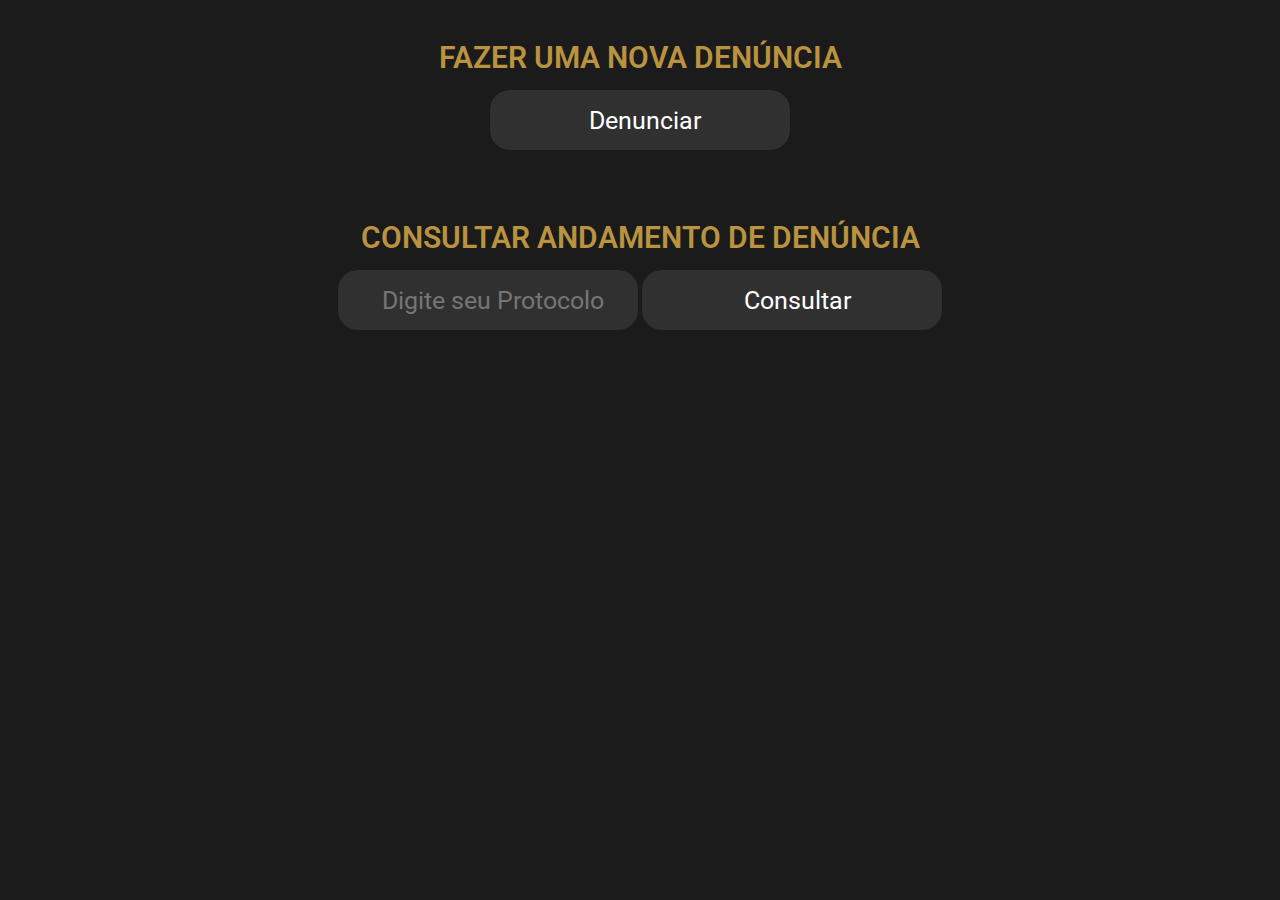
==== commit 527b1c4b: "v3.3" ====
--- a/index.html
+++ b/index.html
@@ -27,7 +27,7 @@
         <h2 class="consult">
             CONSULTAR ANDAMENTO DE DENÚNCIA
         </h2>
-        <input class="edit-button2 edit-button3" type="number" name="Consultar-Denuncia">
+        <input class="edit-button2 edit-button3" type="number" name="Consultar-Denuncia" placeholder="Digite seu Protocolo">
         <button class="edit-button2" type="submit">
             Consultar
         </button>
--- a/style.css
+++ b/style.css
@@ -78,11 +78,11 @@
     margin-bottom: 100px;
 }
 .consulta{
-    margin-top: 100px;
+    margin-top: 40px;
     text-align: center;
 }
 .consult{
-    font-size: 40px;
+    font-size: 30px;
     text-align: center;
 }
 
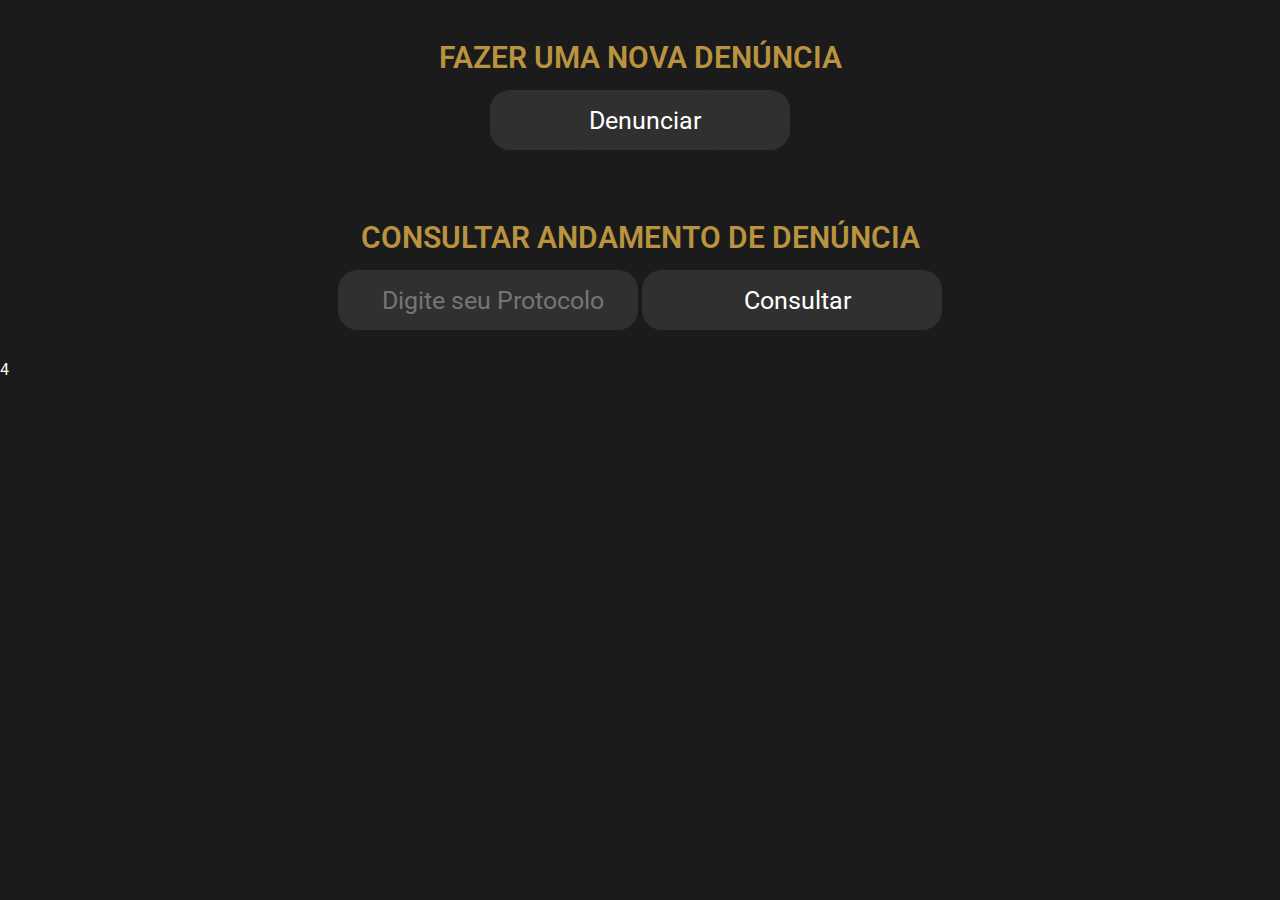
==== commit 25e034ed: "v5.0" ====
--- a/index.html
+++ b/index.html
@@ -5,7 +5,7 @@
     <meta charset="UTF-8">
     <meta http-equiv="X-UA-Compatible" content="IE=edge">
     <meta name="viewport" content="width=device-width, initial-scale=1.0">
-    <title>Document</title>
+    <title>Denúncias</title>
     <link rel="stylesheet" href="style.css">
 </head>
 
@@ -27,11 +27,11 @@
         <h2 class="consult">
             CONSULTAR ANDAMENTO DE DENÚNCIA
         </h2>
-        <input class="edit-button2 edit-button3" type="number" name="Consultar-Denuncia" placeholder="Digite seu Protocolo">
+        <input class="edit-button2 edit-button3" type="number" id="input-inicial" name="Consultar-Denuncia" placeholder="Digite seu Protocolo">
         <button class="edit-button2" type="submit">
             Consultar
         </button>
     </div>
 </body>
 
-</html>+</html>4--- a/style.css
+++ b/style.css
@@ -327,4 +327,48 @@
         width: 80%;
     }
     
-}+}
+
+
+#input-inicial{
+    cursor: text;
+}
+
+.modal-cook {
+    position: fixed;
+    z-index: 1;
+    left: 50px;
+    width: 100%;
+    height: 100%;
+    display: flex;
+    top: 0;
+    left: 0;
+    background: RGB(0,0,0,.5);
+}
+
+.cookies-content{
+    background-color: #d9933f;
+}
+.cookies-container.white_box.hide {
+    background-color: #d9933f;
+    padding: 1em;
+    border-radius: 10px;
+}
+button#saveCookies, button#rejCookies {
+    background-color: #000;
+    color: #d9933f;
+    padding: 0.5em;
+    border-radius: 10px;
+    border: none;
+    cursor: pointer;
+}
+.cookies-container.white_box.hide a {
+    color: #000;
+    background-color: #d9933f;
+}
+.p1{
+    background-color: #d9933f;
+}
+.btns{
+    background-color: #d9933f;
+}
